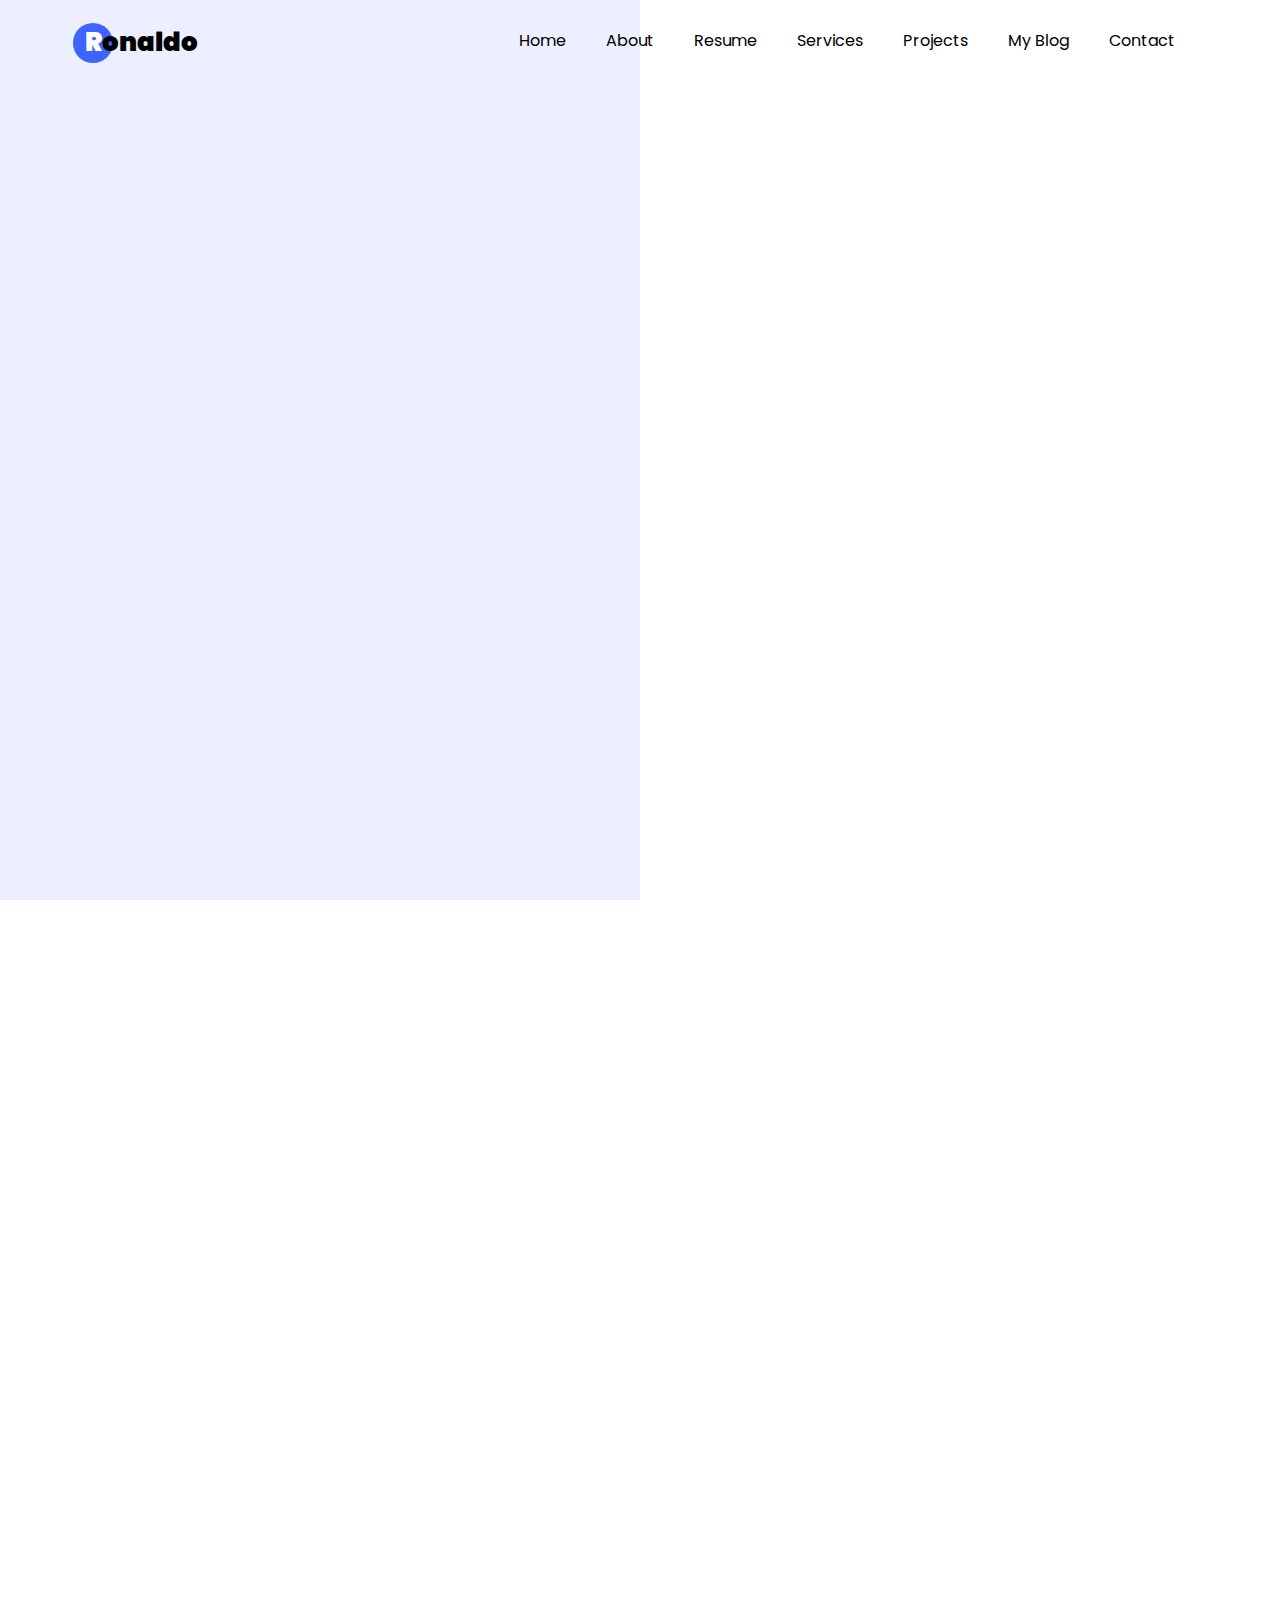
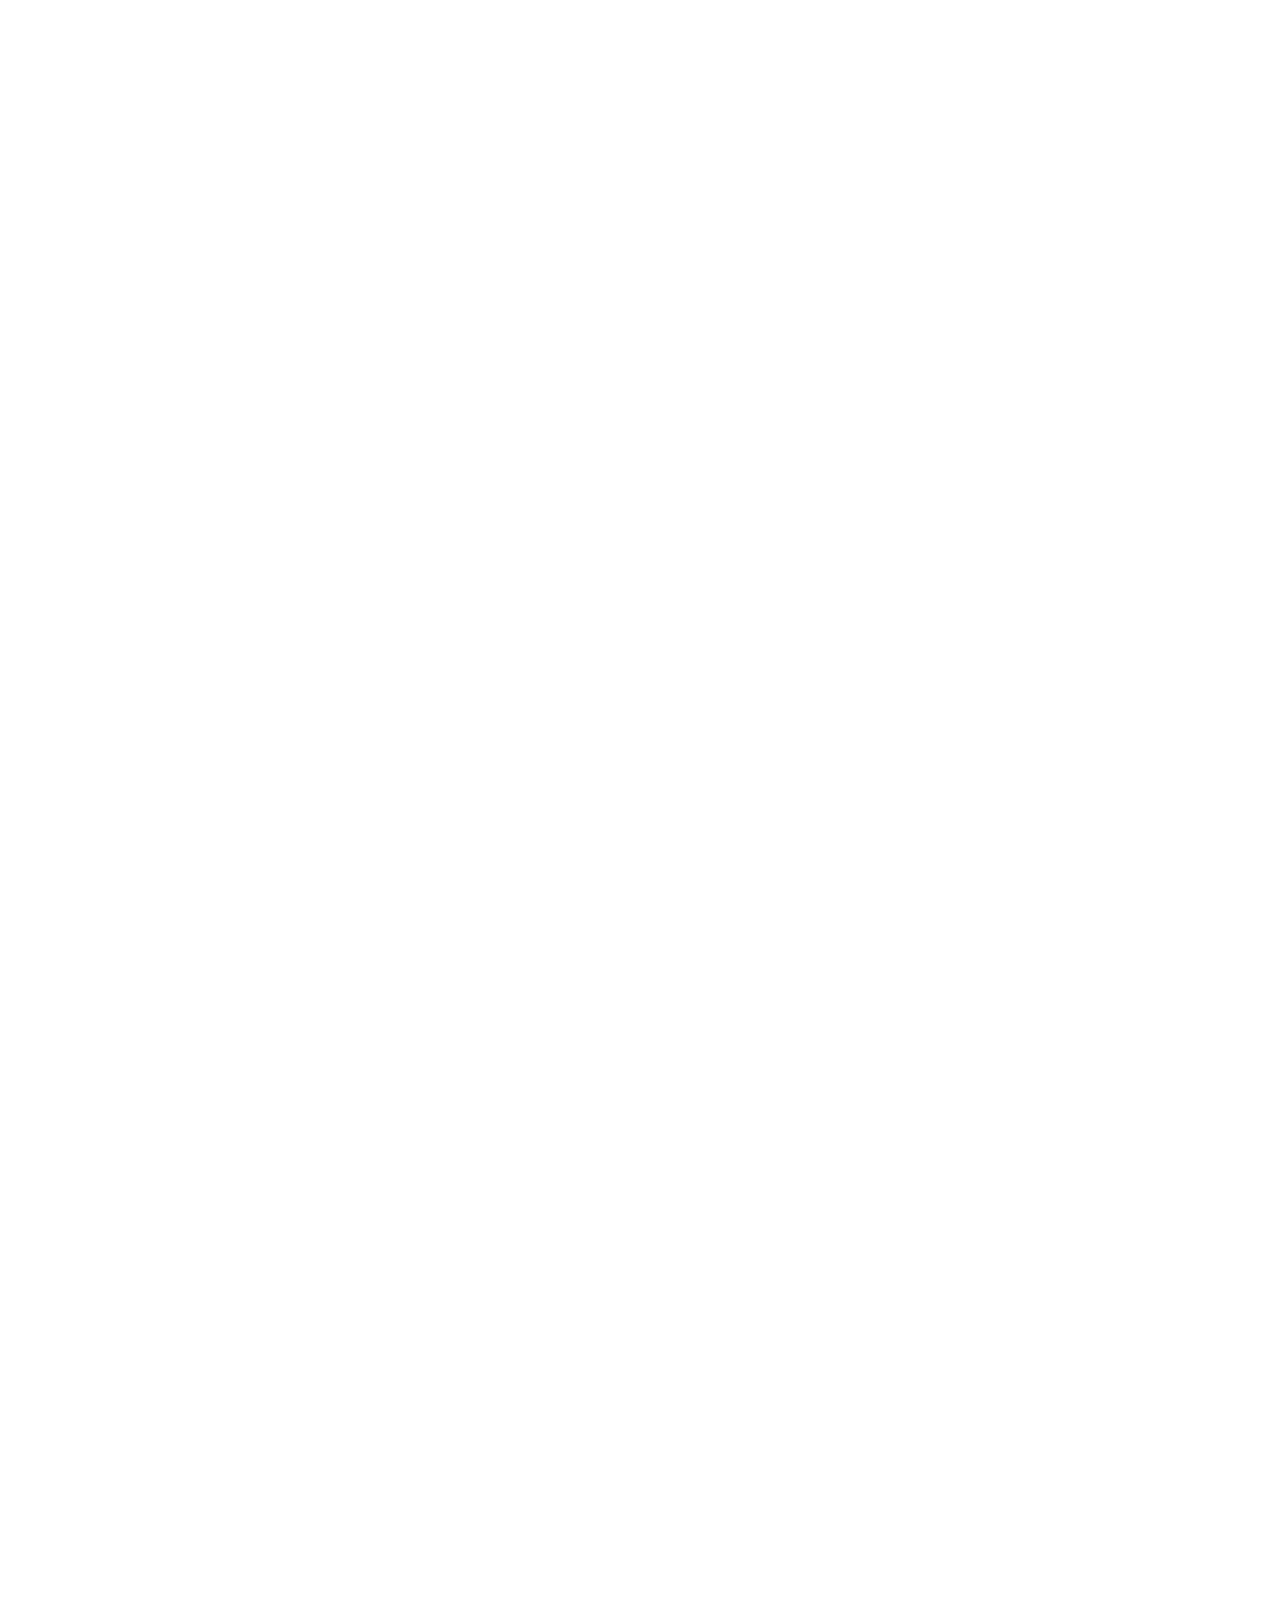
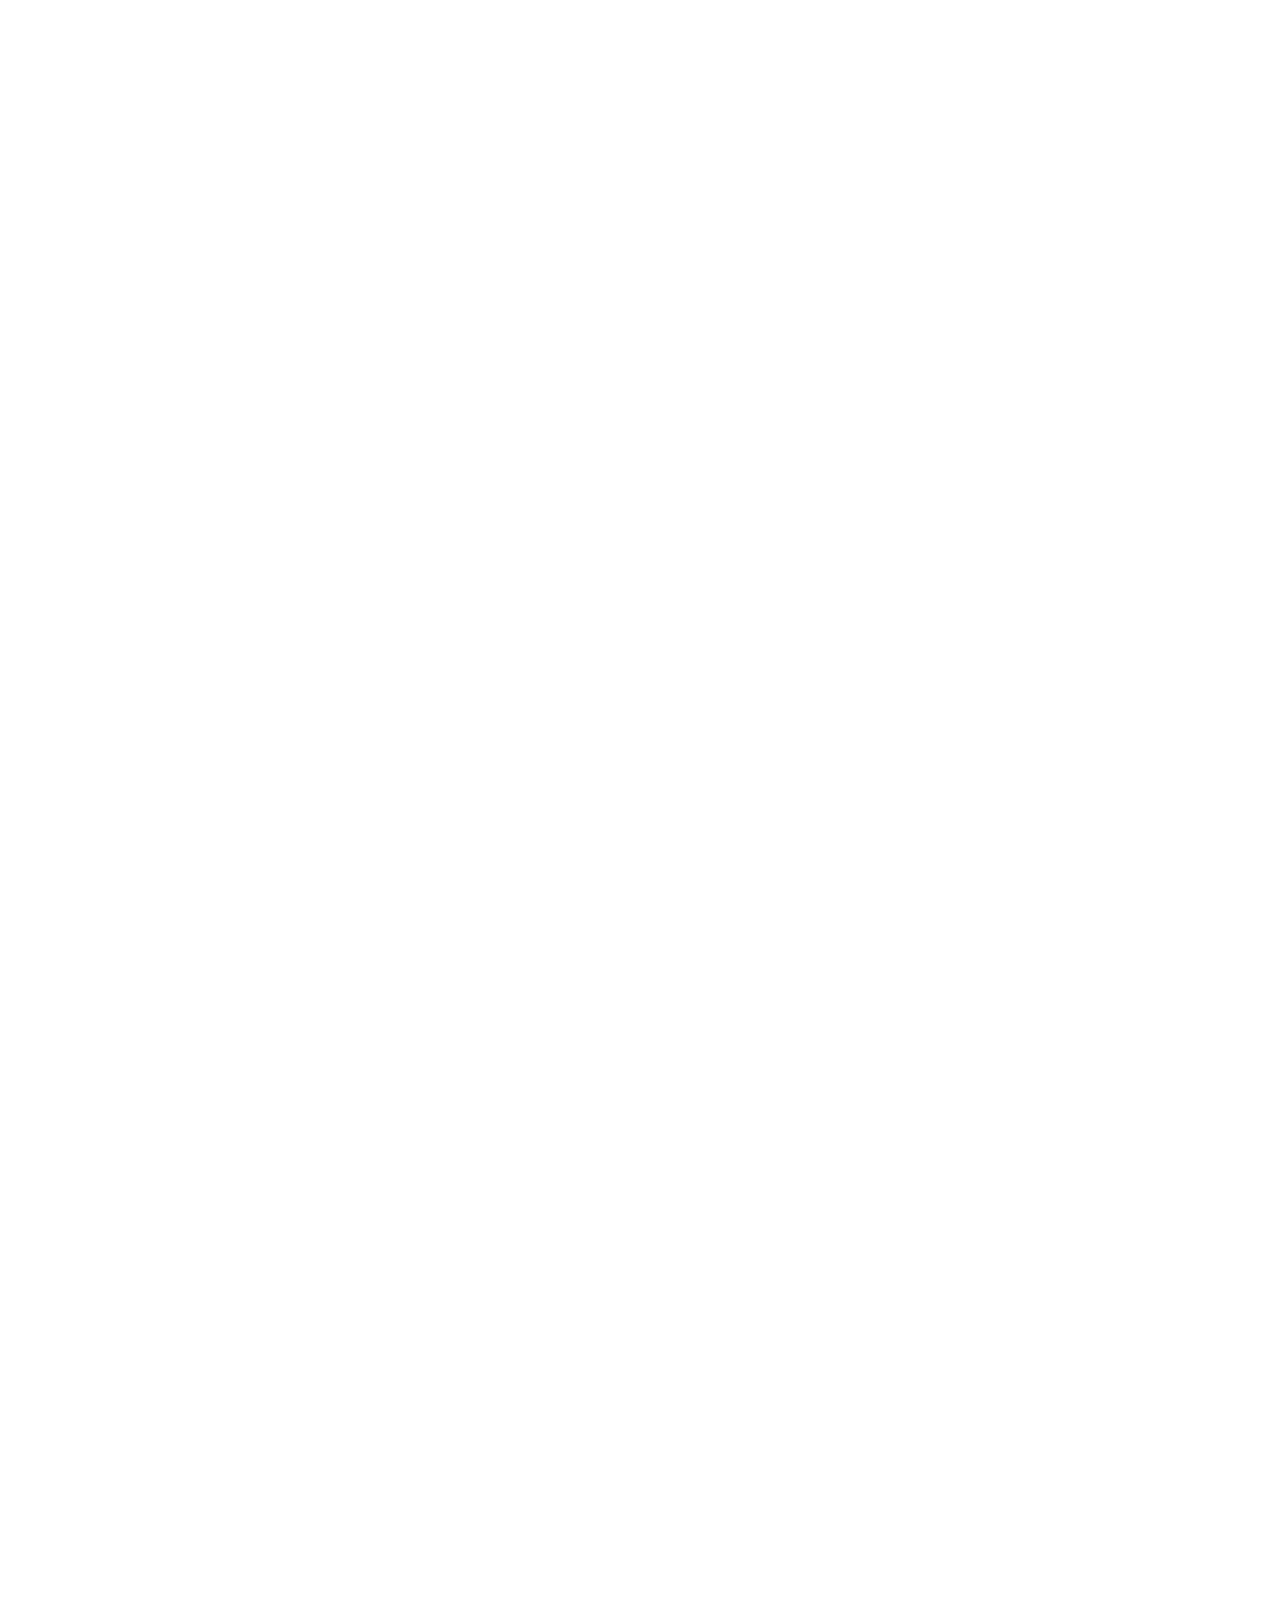
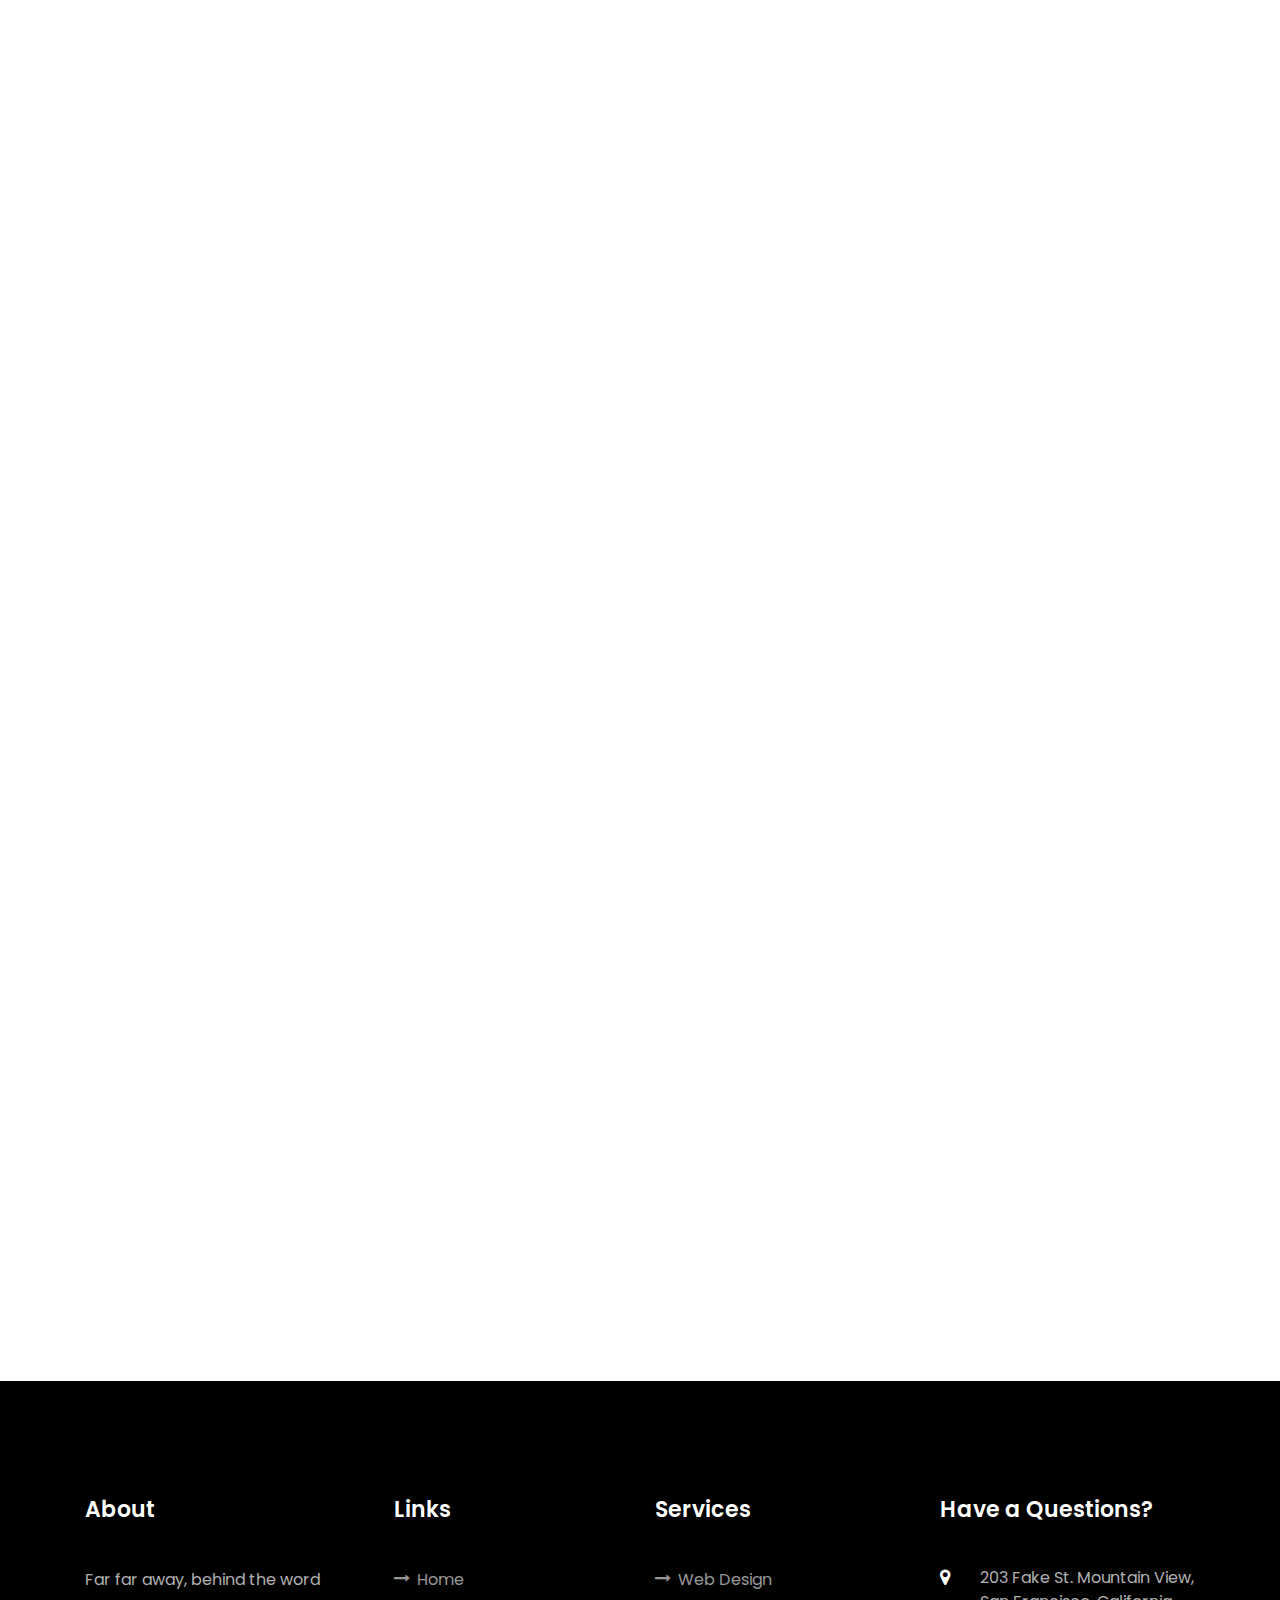
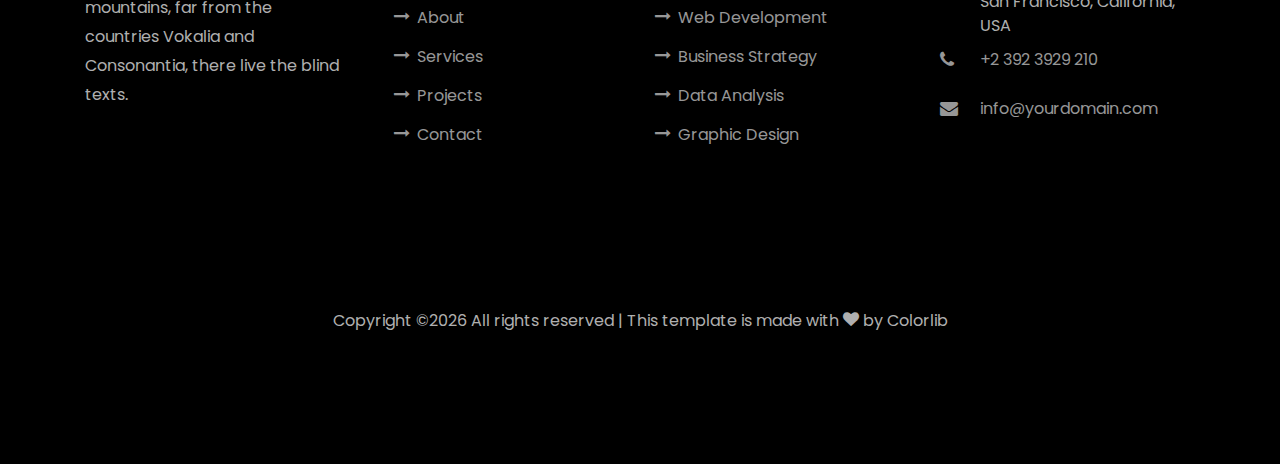
==== single.html @ 9a2e2f03 "Create : 템플릿 추가" ====
<!DOCTYPE html>
<html lang="en">
  <head>
    <title>Ronaldo - Free Bootstrap 4 Template by Colorlib</title>
    <meta charset="utf-8">
    <meta name="viewport" content="width=device-width, initial-scale=1, shrink-to-fit=no">
    
    <link href="https://fonts.googleapis.com/css?family=Poppins:100,200,300,400,500,600,700,800,900" rel="stylesheet">

    <link rel="stylesheet" href="css/open-iconic-bootstrap.min.css">
    <link rel="stylesheet" href="css/animate.css">
    
    <link rel="stylesheet" href="css/owl.carousel.min.css">
    <link rel="stylesheet" href="css/owl.theme.default.min.css">
    <link rel="stylesheet" href="css/magnific-popup.css">

    <link rel="stylesheet" href="css/aos.css">

    <link rel="stylesheet" href="css/ionicons.min.css">
    
    <link rel="stylesheet" href="css/flaticon.css">
    <link rel="stylesheet" href="css/icomoon.css">
    <link rel="stylesheet" href="css/style.css">
  </head>
  <body data-spy="scroll" data-target=".site-navbar-target" data-offset="300">
	  
	  
    <nav class="navbar navbar-expand-lg navbar-dark ftco_navbar ftco-navbar-light site-navbar-target" id="ftco-navbar">
	    <div class="container">
	      <a class="navbar-brand" href="index.html"><span>R</span>onaldo</a>
	      <button class="navbar-toggler js-fh5co-nav-toggle fh5co-nav-toggle" type="button" data-toggle="collapse" data-target="#ftco-nav" aria-controls="ftco-nav" aria-expanded="false" aria-label="Toggle navigation">
	        <span class="oi oi-menu"></span> Menu
	      </button>

	      <div class="collapse navbar-collapse" id="ftco-nav">
	        <ul class="navbar-nav nav ml-auto">
	          <li class="nav-item"><a href="index.html#home-section" class="nav-link"><span>Home</span></a></li>
	          <li class="nav-item"><a href="index.html#about-section" class="nav-link"><span>About</span></a></li>
	          <li class="nav-item"><a href="index.html#resume-section" class="nav-link"><span>Resume</span></a></li>
	          <li class="nav-item"><a href="index.html#services-section" class="nav-link"><span>Services</span></a></li>
	          <li class="nav-item"><a href="index.html#projects-section" class="nav-link"><span>Projects</span></a></li>
	          <li class="nav-item"><a href="index.html#blog-section" class="nav-link"><span>My Blog</span></a></li>
	          <li class="nav-item"><a href="index.html#contact-section" class="nav-link"><span>Contact</span></a></li>
	        </ul>
	      </div>
	    </div>
	  </nav>
	  <div class="hero-wrap js-fullheight">
      <div class="overlay"></div>
      <div class="container">
        <div class="row no-gutters slider-text js-fullheight justify-content-center align-items-center">
          <div class="col-lg-10 ftco-animate d-flex align-items-center">
          	<div class="text text-center">
          		<h1 class="mb-3 bread">Blog Single Post</h1>
	            <p class="breadcrumbs"><span class="mr-2"><a href="index.html">Home <i class="ion-ios-arrow-forward"></i></a></span> <span class="mr-2"><a href="blog.html">Blog <i class="ion-ios-arrow-forward"></i></a></span> <span>Blog Single <i class="ion-ios-arrow-forward"></i></span></p>
            </div>
          </div>
        </div>
      </div>
    </div>
		
		<section class="ftco-section">
      <div class="container">
        <div class="row">
          <div class="col-lg-8 ftco-animate">
            <h2 class="mb-3">It is a long established fact a reader be distracted</h2>
            <p>Lorem ipsum dolor sit amet, consectetur adipisicing elit. Reiciendis, eius mollitia suscipit, quisquam doloremque distinctio perferendis et doloribus unde architecto optio laboriosam porro adipisci sapiente officiis nemo accusamus ad praesentium? Esse minima nisi et. Dolore perferendis, enim praesentium omnis, iste doloremque quia officia optio deserunt molestiae voluptates soluta architecto tempora.</p>
            <p>
              <img src="images/image_3.jpg" alt="" class="img-fluid">
            </p>
            <p>Molestiae cupiditate inventore animi, maxime sapiente optio, illo est nemo veritatis repellat sunt doloribus nesciunt! Minima laborum magni reiciendis qui voluptate quisquam voluptatem soluta illo eum ullam incidunt rem assumenda eveniet eaque sequi deleniti tenetur dolore amet fugit perspiciatis ipsa, odit. Nesciunt dolor minima esse vero ut ea, repudiandae suscipit!</p>
            <h2 class="mb-3 mt-5">#2. Creative WordPress Themes</h2>
            <p>Temporibus ad error suscipit exercitationem hic molestiae totam obcaecati rerum, eius aut, in. Exercitationem atque quidem tempora maiores ex architecto voluptatum aut officia doloremque. Error dolore voluptas, omnis molestias odio dignissimos culpa ex earum nisi consequatur quos odit quasi repellat qui officiis reiciendis incidunt hic non? Debitis commodi aut, adipisci.</p>
            <p>
              <img src="images/image_4.jpg" alt="" class="img-fluid">
            </p>
            <p>Quisquam esse aliquam fuga distinctio, quidem delectus veritatis reiciendis. Nihil explicabo quod, est eos ipsum. Unde aut non tenetur tempore, nisi culpa voluptate maiores officiis quis vel ab consectetur suscipit veritatis nulla quos quia aspernatur perferendis, libero sint. Error, velit, porro. Deserunt minus, quibusdam iste enim veniam, modi rem maiores.</p>
            <p>Odit voluptatibus, eveniet vel nihil cum ullam dolores laborum, quo velit commodi rerum eum quidem pariatur! Quia fuga iste tenetur, ipsa vel nisi in dolorum consequatur, veritatis porro explicabo soluta commodi libero voluptatem similique id quidem? Blanditiis voluptates aperiam non magni. Reprehenderit nobis odit inventore, quia laboriosam harum excepturi ea.</p>
            <p>Adipisci vero culpa, eius nobis soluta. Dolore, maxime ullam ipsam quidem, dolor distinctio similique asperiores voluptas enim, exercitationem ratione aut adipisci modi quod quibusdam iusto, voluptates beatae iure nemo itaque laborum. Consequuntur et pariatur totam fuga eligendi vero dolorum provident. Voluptatibus, veritatis. Beatae numquam nam ab voluptatibus culpa, tenetur recusandae!</p>
            <p>Voluptas dolores dignissimos dolorum temporibus, autem aliquam ducimus at officia adipisci quasi nemo a perspiciatis provident magni laboriosam repudiandae iure iusto commodi debitis est blanditiis alias laborum sint dolore. Dolores, iure, reprehenderit. Error provident, pariatur cupiditate soluta doloremque aut ratione. Harum voluptates mollitia illo minus praesentium, rerum ipsa debitis, inventore?</p>
            <div class="tag-widget post-tag-container mb-5 mt-5">
              <div class="tagcloud">
                <a href="#" class="tag-cloud-link">Life</a>
                <a href="#" class="tag-cloud-link">Sport</a>
                <a href="#" class="tag-cloud-link">Tech</a>
                <a href="#" class="tag-cloud-link">Travel</a>
              </div>
            </div>
            
            <div class="about-author d-flex p-4 bg-light">
              <div class="bio mr-5">
                <img src="images/person_1.jpg" alt="Image placeholder" class="img-fluid mb-4">
              </div>
              <div class="desc">
                <h3>George Washington</h3>
                <p>Lorem ipsum dolor sit amet, consectetur adipisicing elit. Ducimus itaque, autem necessitatibus voluptate quod mollitia delectus aut, sunt placeat nam vero culpa sapiente consectetur similique, inventore eos fugit cupiditate numquam!</p>
              </div>
            </div>


            <div class="pt-5 mt-5">
              <h3 class="mb-5">6 Comments</h3>
              <ul class="comment-list">
                <li class="comment">
                  <div class="vcard bio">
                    <img src="images/person_1.jpg" alt="Image placeholder">
                  </div>
                  <div class="comment-body">
                    <h3>John Doe</h3>
                    <div class="meta">Sept. 12, 2019 at 2:21pm</div>
                    <p>Lorem ipsum dolor sit amet, consectetur adipisicing elit. Pariatur quidem laborum necessitatibus, ipsam impedit vitae autem, eum officia, fugiat saepe enim sapiente iste iure! Quam voluptas earum impedit necessitatibus, nihil?</p>
                    <p><a href="#" class="reply">Reply</a></p>
                  </div>
                </li>

                <li class="comment">
                  <div class="vcard bio">
                    <img src="images/person_1.jpg" alt="Image placeholder">
                  </div>
                  <div class="comment-body">
                    <h3>John Doe</h3>
                    <div class="meta">Sept. 12, 2019 at 2:21pm</div>
                    <p>Lorem ipsum dolor sit amet, consectetur adipisicing elit. Pariatur quidem laborum necessitatibus, ipsam impedit vitae autem, eum officia, fugiat saepe enim sapiente iste iure! Quam voluptas earum impedit necessitatibus, nihil?</p>
                    <p><a href="#" class="reply">Reply</a></p>
                  </div>

                  <ul class="children">
                    <li class="comment">
                      <div class="vcard bio">
                        <img src="images/person_1.jpg" alt="Image placeholder">
                      </div>
                      <div class="comment-body">
                        <h3>John Doe</h3>
                        <div class="meta">Sept. 12, 2019 at 2:21pm</div>
                        <p>Lorem ipsum dolor sit amet, consectetur adipisicing elit. Pariatur quidem laborum necessitatibus, ipsam impedit vitae autem, eum officia, fugiat saepe enim sapiente iste iure! Quam voluptas earum impedit necessitatibus, nihil?</p>
                        <p><a href="#" class="reply">Reply</a></p>
                      </div>


                      <ul class="children">
                        <li class="comment">
                          <div class="vcard bio">
                            <img src="images/person_1.jpg" alt="Image placeholder">
                          </div>
                          <div class="comment-body">
                            <h3>John Doe</h3>
                            <div class="meta">Sept. 12, 2019 at 2:21pm</div>
                            <p>Lorem ipsum dolor sit amet, consectetur adipisicing elit. Pariatur quidem laborum necessitatibus, ipsam impedit vitae autem, eum officia, fugiat saepe enim sapiente iste iure! Quam voluptas earum impedit necessitatibus, nihil?</p>
                            <p><a href="#" class="reply">Reply</a></p>
                          </div>

                            <ul class="children">
                              <li class="comment">
                                <div class="vcard bio">
                                  <img src="images/person_1.jpg" alt="Image placeholder">
                                </div>
                                <div class="comment-body">
                                  <h3>John Doe</h3>
                                  <div class="meta">Sept. 12, 2019 at 2:21pm</div>
                                  <p>Lorem ipsum dolor sit amet, consectetur adipisicing elit. Pariatur quidem laborum necessitatibus, ipsam impedit vitae autem, eum officia, fugiat saepe enim sapiente iste iure! Quam voluptas earum impedit necessitatibus, nihil?</p>
                                  <p><a href="#" class="reply">Reply</a></p>
                                </div>
                              </li>
                            </ul>
                        </li>
                      </ul>
                    </li>
                  </ul>
                </li>

                <li class="comment">
                  <div class="vcard bio">
                    <img src="images/person_1.jpg" alt="Image placeholder">
                  </div>
                  <div class="comment-body">
                    <h3>John Doe</h3>
                    <div class="meta">Sept. 12, 2019 at 2:21pm</div>
                    <p>Lorem ipsum dolor sit amet, consectetur adipisicing elit. Pariatur quidem laborum necessitatibus, ipsam impedit vitae autem, eum officia, fugiat saepe enim sapiente iste iure! Quam voluptas earum impedit necessitatibus, nihil?</p>
                    <p><a href="#" class="reply">Reply</a></p>
                  </div>
                </li>
              </ul>
              <!-- END comment-list -->
              
              <div class="comment-form-wrap pt-5">
                <h3 class="mb-5">Leave a comment</h3>
                <form action="#" class="p-5 bg-light">
                  <div class="form-group">
                    <label for="name">Name *</label>
                    <input type="text" class="form-control" id="name">
                  </div>
                  <div class="form-group">
                    <label for="email">Email *</label>
                    <input type="email" class="form-control" id="email">
                  </div>
                  <div class="form-group">
                    <label for="website">Website</label>
                    <input type="url" class="form-control" id="website">
                  </div>

                  <div class="form-group">
                    <label for="message">Message</label>
                    <textarea name="" id="message" cols="30" rows="10" class="form-control"></textarea>
                  </div>
                  <div class="form-group">
                    <input type="submit" value="Post Comment" class="btn py-3 px-4 btn-primary">
                  </div>

                </form>
              </div>
            </div>

          </div> <!-- .col-md-8 -->
          <div class="col-lg-4 sidebar ftco-animate">
            <div class="sidebar-box">
              <form action="#" class="search-form">
                <div class="form-group">
                  <span class="icon icon-search"></span>
                  <input type="text" class="form-control" placeholder="Search...">
                </div>
              </form>
            </div>
            <div class="sidebar-box ftco-animate">
            	<h3 class="heading-sidebar">Categories</h3>
              <ul class="categories">
                <li><a href="#">Interior Design <span>(12)</span></a></li>
                <li><a href="#">Exterior Design <span>(22)</span></a></li>
                <li><a href="#">Industrial Design <span>(37)</span></a></li>
                <li><a href="#">Landscape Design <span>(42)</span></a></li>
              </ul>
            </div>

            <div class="sidebar-box ftco-animate">
              <h3 class="heading-sidebar">Recent Blog</h3>
              <div class="block-21 mb-4 d-flex">
                <a class="blog-img mr-4" style="background-image: url(images/image_1.jpg);"></a>
                <div class="text">
                  <h3 class="heading"><a href="#">Why Lead Generation is Key for Business Growth</a></h3>
                  <div class="meta">
                    <div><a href="#"><span class="icon-calendar"></span> March 12, 2019</a></div>
                    <div><a href="#"><span class="icon-person"></span> Admin</a></div>
                    <div><a href="#"><span class="icon-chat"></span> 19</a></div>
                  </div>
                </div>
              </div>
              <div class="block-21 mb-4 d-flex">
                <a class="blog-img mr-4" style="background-image: url(images/image_2.jpg);"></a>
                <div class="text">
                  <h3 class="heading"><a href="#">Why Lead Generation is Key for Business Growth</a></h3>
                  <div class="meta">
                    <div><a href="#"><span class="icon-calendar"></span> March 12, 2019</a></div>
                    <div><a href="#"><span class="icon-person"></span> Admin</a></div>
                    <div><a href="#"><span class="icon-chat"></span> 19</a></div>
                  </div>
                </div>
              </div>
              <div class="block-21 mb-4 d-flex">
                <a class="blog-img mr-4" style="background-image: url(images/image_3.jpg);"></a>
                <div class="text">
                  <h3 class="heading"><a href="#">Why Lead Generation is Key for Business Growth</a></h3>
                  <div class="meta">
                    <div><a href="#"><span class="icon-calendar"></span> March 12, 2019</a></div>
                    <div><a href="#"><span class="icon-person"></span> Admin</a></div>
                    <div><a href="#"><span class="icon-chat"></span> 19</a></div>
                  </div>
                </div>
              </div>
            </div>

            <div class="sidebar-box ftco-animate">
              <h3 class="heading-sidebar">Tag Cloud</h3>
              <div class="tagcloud">
                <a href="#" class="tag-cloud-link">house</a>
                <a href="#" class="tag-cloud-link">office</a>
                <a href="#" class="tag-cloud-link">building</a>
                <a href="#" class="tag-cloud-link">land</a>
                <a href="#" class="tag-cloud-link">table</a>
                <a href="#" class="tag-cloud-link">interior</a>
                <a href="#" class="tag-cloud-link">exterior</a>
                <a href="#" class="tag-cloud-link">industrial</a>
              </div>
            </div>

            <div class="sidebar-box ftco-animate">
              <h3 class="heading-sidebar">Paragraph</h3>
              <p>Lorem ipsum dolor sit amet, consectetur adipisicing elit. Ducimus itaque, autem necessitatibus voluptate quod mollitia delectus aut, sunt placeat nam vero culpa sapiente consectetur similique, inventore eos fugit cupiditate numquam!</p>
            </div>
          </div>

        </div>
      </div>
    </section> <!-- .section -->

    <footer class="ftco-footer ftco-section">
      <div class="container">
        <div class="row mb-5">
          <div class="col-md">
            <div class="ftco-footer-widget mb-4">
              <h2 class="ftco-heading-2">About</h2>
              <p>Far far away, behind the word mountains, far from the countries Vokalia and Consonantia, there live the blind texts.</p>
              <ul class="ftco-footer-social list-unstyled float-md-left float-lft mt-5">
                <li class="ftco-animate"><a href="#"><span class="icon-twitter"></span></a></li>
                <li class="ftco-animate"><a href="#"><span class="icon-facebook"></span></a></li>
                <li class="ftco-animate"><a href="#"><span class="icon-instagram"></span></a></li>
              </ul>
            </div>
          </div>
          <div class="col-md">
            <div class="ftco-footer-widget mb-4 ml-md-4">
              <h2 class="ftco-heading-2">Links</h2>
              <ul class="list-unstyled">
                <li><a href="#"><span class="icon-long-arrow-right mr-2"></span>Home</a></li>
                <li><a href="#"><span class="icon-long-arrow-right mr-2"></span>About</a></li>
                <li><a href="#"><span class="icon-long-arrow-right mr-2"></span>Services</a></li>
                <li><a href="#"><span class="icon-long-arrow-right mr-2"></span>Projects</a></li>
                <li><a href="#"><span class="icon-long-arrow-right mr-2"></span>Contact</a></li>
              </ul>
            </div>
          </div>
          <div class="col-md">
             <div class="ftco-footer-widget mb-4">
              <h2 class="ftco-heading-2">Services</h2>
              <ul class="list-unstyled">
                <li><a href="#"><span class="icon-long-arrow-right mr-2"></span>Web Design</a></li>
                <li><a href="#"><span class="icon-long-arrow-right mr-2"></span>Web Development</a></li>
                <li><a href="#"><span class="icon-long-arrow-right mr-2"></span>Business Strategy</a></li>
                <li><a href="#"><span class="icon-long-arrow-right mr-2"></span>Data Analysis</a></li>
                <li><a href="#"><span class="icon-long-arrow-right mr-2"></span>Graphic Design</a></li>
              </ul>
            </div>
          </div>
          <div class="col-md">
            <div class="ftco-footer-widget mb-4">
            	<h2 class="ftco-heading-2">Have a Questions?</h2>
            	<div class="block-23 mb-3">
	              <ul>
	                <li><span class="icon icon-map-marker"></span><span class="text">203 Fake St. Mountain View, San Francisco, California, USA</span></li>
	                <li><a href="#"><span class="icon icon-phone"></span><span class="text">+2 392 3929 210</span></a></li>
	                <li><a href="#"><span class="icon icon-envelope"></span><span class="text">info@yourdomain.com</span></a></li>
	              </ul>
	            </div>
            </div>
          </div>
        </div>
        <div class="row">
          <div class="col-md-12 text-center">

            <p><!-- Link back to Colorlib can't be removed. Template is licensed under CC BY 3.0. -->
  Copyright &copy;<script>document.write(new Date().getFullYear());</script> All rights reserved | This template is made with <i class="icon-heart color-danger" aria-hidden="true"></i> by <a href="https://colorlib.com" target="_blank">Colorlib</a>
  <!-- Link back to Colorlib can't be removed. Template is licensed under CC BY 3.0. --></p>
          </div>
        </div>
      </div>
    </footer>
    
  

  <!-- loader -->
  <div id="ftco-loader" class="show fullscreen"><svg class="circular" width="48px" height="48px"><circle class="path-bg" cx="24" cy="24" r="22" fill="none" stroke-width="4" stroke="#eeeeee"/><circle class="path" cx="24" cy="24" r="22" fill="none" stroke-width="4" stroke-miterlimit="10" stroke="#F96D00"/></svg></div>


  <script src="js/jquery.min.js"></script>
  <script src="js/jquery-migrate-3.0.1.min.js"></script>
  <script src="js/popper.min.js"></script>
  <script src="js/bootstrap.min.js"></script>
  <script src="js/jquery.easing.1.3.js"></script>
  <script src="js/jquery.waypoints.min.js"></script>
  <script src="js/jquery.stellar.min.js"></script>
  <script src="js/owl.carousel.min.js"></script>
  <script src="js/jquery.magnific-popup.min.js"></script>
  <script src="js/aos.js"></script>
  <script src="js/jquery.animateNumber.min.js"></script>
  <script src="js/scrollax.min.js"></script>
  
  <script src="js/main.js"></script>
    
  </body>
</html>
---- css/flaticon.css ----
/*
  	Flaticon icon font: Flaticon
  	Creation date: 04/01/2019 13:45
  	*/


@font-face {
  font-family: "Flaticon";
  src: url("../fonts/flaticon/font/Flaticon.eot");
  src: url("../fonts/flaticon/font/Flaticon.eot?#iefix") format("embedded-opentype"),
       url("../fonts/flaticon/font/Flaticon.woff") format("woff"),
       url("../fonts/flaticon/font/Flaticon.ttf") format("truetype"),
       url("../fonts/flaticon/font/Flaticon.svg#Flaticon") format("svg");
  font-weight: normal;
  font-style: normal;
}

@media screen and (-webkit-min-device-pixel-ratio:0) {
  @font-face {
    font-family: "Flaticon";
    src: url("../fonts/flaticon/font/Flaticon.svg#Flaticon") format("svg");
  }
}

[class^="flaticon-"]:before, [class*=" flaticon-"]:before,
[class^="flaticon-"]:after, [class*=" flaticon-"]:after {   
  font-family: Flaticon;
  font-style: normal;
  font-weight: normal;
  font-variant: normal;
  text-transform: none;
  line-height: 1;

  /* Better Font Rendering =========== */
  -webkit-font-smoothing: antialiased;
  -moz-osx-font-smoothing: grayscale;
}

.flaticon-ideas:before { content: "\f100"; }
.flaticon-flasks:before { content: "\f101"; }
.flaticon-analysis:before { content: "\f102"; }
.flaticon-ux-design:before { content: "\f103"; }
.flaticon-web-design:before { content: "\f104"; }
.flaticon-idea:before { content: "\f105"; }
.flaticon-innovation:before { content: "\f106"; }
---- css/icomoon.css ----
@font-face {
  font-family: 'icomoon';
  src:  url('../fonts/icomoon/icomoon.eot?6tt51o');
  src:  url('../fonts/icomoon/icomoon.eot?6tt51o#iefix') format('embedded-opentype'),
    url('../fonts/icomoon/icomoon.ttf?6tt51o') format('truetype'),
    url('../fonts/icomoon/icomoon.woff?6tt51o') format('woff'),
    url('../fonts/icomoon/icomoon.svg?6tt51o#icomoon') format('svg');
  font-weight: normal;
  font-style: normal;
}

[class^="icon-"], [class*=" icon-"] {
  /* use !important to prevent issues with browser extensions that change fonts */
  font-family: 'icomoon' !important;
  speak: none;
  font-style: normal;
  font-weight: normal;
  font-variant: normal;
  text-transform: none;
  line-height: 1;

  /* Better Font Rendering =========== */
  -webkit-font-smoothing: antialiased;
  -moz-osx-font-smoothing: grayscale;
}

.icon-asterisk:before {
  content: "\f069";
}
.icon-plus:before {
  content: "\f067";
}
.icon-question:before {
  content: "\f128";
}
.icon-minus:before {
  content: "\f068";
}
.icon-glass:before {
  content: "\f000";
}
.icon-music:before {
  content: "\f001";
}
.icon-search:before {
  content: "\f002";
}
.icon-envelope-o:before {
  content: "\f003";
}
.icon-heart:before {
  content: "\f004";
}
.icon-star:before {
  content: "\f005";
}
.icon-star-o:before {
  content: "\f006";
}
.icon-user:before {
  content: "\f007";
}
.icon-film:before {
  content: "\f008";
}
.icon-th-large:before {
  content: "\f009";
}
.icon-th:before {
  content: "\f00a";
}
.icon-th-list:before {
  content: "\f00b";
}
.icon-check:before {
  content: "\f00c";
}
.icon-close:before {
  content: "\f00d";
}
.icon-remove:before {
  content: "\f00d";
}
.icon-times:before {
  content: "\f00d";
}
.icon-search-plus:before {
  content: "\f00e";
}
.icon-search-minus:before {
  content: "\f010";
}
.icon-power-off:before {
  content: "\f011";
}
.icon-signal:before {
  content: "\f012";
}
.icon-cog:before {
  content: "\f013";
}
.icon-gear:before {
  content: "\f013";
}
.icon-trash-o:before {
  content: "\f014";
}
.icon-home:before {
  content: "\f015";
}
.icon-file-o:before {
  content: "\f016";
}
.icon-clock-o:before {
  content: "\f017";
}
.icon-road:before {
  content: "\f018";
}
.icon-download:before {
  content: "\f019";
}
.icon-arrow-circle-o-down:before {
  content: "\f01a";
}
.icon-arrow-circle-o-up:before {
  content: "\f01b";
}
.icon-inbox:before {
  content: "\f01c";
}
.icon-play-circle-o:before {
  content: "\f01d";
}
.icon-repeat:before {
  content: "\f01e";
}
.icon-rotate-right:before {
  content: "\f01e";
}
.icon-refresh:before {
  content: "\f021";
}
.icon-list-alt:before {
  content: "\f022";
}
.icon-lock:before {
  content: "\f023";
}
.icon-flag:before {
  content: "\f024";
}
.icon-headphones:before {
  content: "\f025";
}
.icon-volume-off:before {
  content: "\f026";
}
.icon-volume-down:before {
  content: "\f027";
}
.icon-volume-up:before {
  content: "\f028";
}
.icon-qrcode:before {
  content: "\f029";
}
.icon-barcode:before {
  content: "\f02a";
}
.icon-tag:before {
  content: "\f02b";
}
.icon-tags:before {
  content: "\f02c";
}
.icon-book:before {
  content: "\f02d";
}
.icon-bookmark:before {
  content: "\f02e";
}
.icon-print:before {
  content: "\f02f";
}
.icon-camera:before {
  content: "\f030";
}
.icon-font:before {
  content: "\f031";
}
.icon-bold:before {
  content: "\f032";
}
.icon-italic:before {
  content: "\f033";
}
.icon-text-height:before {
  content: "\f034";
}
.icon-text-width:before {
  content: "\f035";
}
.icon-align-left:before {
  content: "\f036";
}
.icon-align-center:before {
  content: "\f037";
}
.icon-align-right:before {
  content: "\f038";
}
.icon-align-justify:before {
  content: "\f039";
}
.icon-list:before {
  content: "\f03a";
}
.icon-dedent:before {
  content: "\f03b";
}
.icon-outdent:before {
  content: "\f03b";
}
.icon-indent:before {
  content: "\f03c";
}
.icon-video-camera:before {
  content: "\f03d";
}
.icon-image:before {
  content: "\f03e";
}
.icon-photo:before {
  content: "\f03e";
}
.icon-picture-o:before {
  content: "\f03e";
}
.icon-pencil:before {
  content: "\f040";
}
.icon-map-marker:before {
  content: "\f041";
}
.icon-adjust:before {
  content: "\f042";
}
.icon-tint:before {
  content: "\f043";
}
.icon-edit:before {
  content: "\f044";
}
.icon-pencil-square-o:before {
  content: "\f044";
}
.icon-share-square-o:before {
  content: "\f045";
}
.icon-check-square-o:before {
  content: "\f046";
}
.icon-arrows:before {
  content: "\f047";
}
.icon-step-backward:before {
  content: "\f048";
}
.icon-fast-backward:before {
  content: "\f049";
}
.icon-backward:before {
  content: "\f04a";
}
.icon-play:before {
  content: "\f04b";
}
.icon-pause:before {
  content: "\f04c";
}
.icon-stop:before {
  content: "\f04d";
}
.icon-forward:before {
  content: "\f04e";
}
.icon-fast-forward:before {
  content: "\f050";
}
.icon-step-forward:before {
  content: "\f051";
}
.icon-eject:before {
  content: "\f052";
}
.icon-chevron-left:before {
  content: "\f053";
}
.icon-chevron-right:before {
  content: "\f054";
}
.icon-plus-circle:before {
  content: "\f055";
}
.icon-minus-circle:before {
  content: "\f056";
}
.icon-times-circle:before {
  content: "\f057";
}
.icon-check-circle:before {
  content: "\f058";
}
.icon-question-circle:before {
  content: "\f059";
}
.icon-info-circle:before {
  content: "\f05a";
}
.icon-crosshairs:before {
  content: "\f05b";
}
.icon-times-circle-o:before {
  content: "\f05c";
}
.icon-check-circle-o:before {
  content: "\f05d";
}
.icon-ban:before {
  content: "\f05e";
}
.icon-arrow-left:before {
  content: "\f060";
}
.icon-arrow-right:before {
  content: "\f061";
}
.icon-arrow-up:before {
  content: "\f062";
}
.icon-arrow-down:before {
  content: "\f063";
}
.icon-mail-forward:before {
  content: "\f064";
}
.icon-share:before {
  content: "\f064";
}
.icon-expand:before {
  content: "\f065";
}
.icon-compress:before {
  content: "\f066";
}
.icon-exclamation-circle:before {
  content: "\f06a";
}
.icon-gift:before {
  content: "\f06b";
}
.icon-leaf:before {
  content: "\f06c";
}
.icon-fire:before {
  content: "\f06d";
}
.icon-eye:before {
  content: "\f06e";
}
.icon-eye-slash:before {
  content: "\f070";
}
.icon-exclamation-triangle:before {
  content: "\f071";
}
.icon-warning:before {
  content: "\f071";
}
.icon-plane:before {
  content: "\f072";
}
.icon-calendar:before {
  content: "\f073";
}
.icon-random:before {
  content: "\f074";
}
.icon-comment:before {
  content: "\f075";
}
.icon-magnet:before {
  content: "\f076";
}
.icon-chevron-up:before {
  content: "\f077";
}
.icon-chevron-down:before {
  content: "\f078";
}
.icon-retweet:before {
  content: "\f079";
}
.icon-shopping-cart:before {
  content: "\f07a";
}
.icon-folder:before {
  content: "\f07b";
}
.icon-folder-open:before {
  content: "\f07c";
}
.icon-arrows-v:before {
  content: "\f07d";
}
.icon-arrows-h:before {
  content: "\f07e";
}
.icon-bar-chart:before {
  content: "\f080";
}
.icon-bar-chart-o:before {
  content: "\f080";
}
.icon-twitter-square:before {
  content: "\f081";
}
.icon-facebook-square:before {
  content: "\f082";
}
.icon-camera-retro:before {
  content: "\f083";
}
.icon-key:before {
  content: "\f084";
}
.icon-cogs:before {
  content: "\f085";
}
.icon-gears:before {
  content: "\f085";
}
.icon-comments:before {
  content: "\f086";
}
.icon-thumbs-o-up:before {
  content: "\f087";
}
.icon-thumbs-o-down:before {
  content: "\f088";
}
.icon-star-half:before {
  content: "\f089";
}
.icon-heart-o:before {
  content: "\f08a";
}
.icon-sign-out:before {
  content: "\f08b";
}
.icon-linkedin-square:before {
  content: "\f08c";
}
.icon-thumb-tack:before {
  content: "\f08d";
}
.icon-external-link:before {
  content: "\f08e";
}
.icon-sign-in:before {
  content: "\f090";
}
.icon-trophy:before {
  content: "\f091";
}
.icon-github-square:before {
  content: "\f092";
}
.icon-upload:before {
  content: "\f093";
}
.icon-lemon-o:before {
  content: "\f094";
}
.icon-phone:before {
  content: "\f095";
}
.icon-square-o:before {
  content: "\f096";
}
.icon-bookmark-o:before {
  content: "\f097";
}
.icon-phone-square:before {
  content: "\f098";
}
.icon-twitter:before {
  content: "\f099";
}
.icon-facebook:before {
  content: "\f09a";
}
.icon-facebook-f:before {
  content: "\f09a";
}
.icon-github:before {
  content: "\f09b";
}
.icon-unlock:before {
  content: "\f09c";
}
.icon-credit-card:before {
  content: "\f09d";
}
.icon-feed:before {
  content: "\f09e";
}
.icon-rss:before {
  content: "\f09e";
}
.icon-hdd-o:before {
  content: "\f0a0";
}
.icon-bullhorn:before {
  content: "\f0a1";
}
.icon-bell-o:before {
  content: "\f0a2";
}
.icon-certificate:before {
  content: "\f0a3";
}
.icon-hand-o-right:before {
  content: "\f0a4";
}
.icon-hand-o-left:before {
  content: "\f0a5";
}
.icon-hand-o-up:before {
  content: "\f0a6";
}
.icon-hand-o-down:before {
  content: "\f0a7";
}
.icon-arrow-circle-left:before {
  content: "\f0a8";
}
.icon-arrow-circle-right:before {
  content: "\f0a9";
}
.icon-arrow-circle-up:before {
  content: "\f0aa";
}
.icon-arrow-circle-down:before {
  content: "\f0ab";
}
.icon-globe:before {
  content: "\f0ac";
}
.icon-wrench:before {
  content: "\f0ad";
}
.icon-tasks:before {
  content: "\f0ae";
}
.icon-filter:before {
  content: "\f0b0";
}
.icon-briefcase:before {
  content: "\f0b1";
}
.icon-arrows-alt:before {
  content: "\f0b2";
}
.icon-group:before {
  content: "\f0c0";
}
.icon-users:before {
  content: "\f0c0";
}
.icon-chain:before {
  content: "\f0c1";
}
.icon-link:before {
  content: "\f0c1";
}
.icon-cloud:before {
  content: "\f0c2";
}
.icon-flask:before {
  content: "\f0c3";
}
.icon-cut:before {
  content: "\f0c4";
}
.icon-scissors:before {
  content: "\f0c4";
}
.icon-copy:before {
  content: "\f0c5";
}
.icon-files-o:before {
  content: "\f0c5";
}
.icon-paperclip:before {
  content: "\f0c6";
}
.icon-floppy-o:before {
  content: "\f0c7";
}
.icon-save:before {
  content: "\f0c7";
}
.icon-square:before {
  content: "\f0c8";
}
.icon-bars:before {
  content: "\f0c9";
}
.icon-navicon:before {
  content: "\f0c9";
}
.icon-reorder:before {
  content: "\f0c9";
}
.icon-list-ul:before {
  content: "\f0ca";
}
.icon-list-ol:before {
  content: "\f0cb";
}
.icon-strikethrough:before {
  content: "\f0cc";
}
.icon-underline:before {
  content: "\f0cd";
}
.icon-table:before {
  content: "\f0ce";
}
.icon-magic:before {
  content: "\f0d0";
}
.icon-truck:before {
  content: "\f0d1";
}
.icon-pinterest:before {
  content: "\f0d2";
}
.icon-pinterest-square:before {
  content: "\f0d3";
}
.icon-google-plus-square:before {
  content: "\f0d4";
}
.icon-google-plus:before {
  content: "\f0d5";
}
.icon-money:before {
  content: "\f0d6";
}
.icon-caret-down:before {
  content: "\f0d7";
}
.icon-caret-up:before {
  content: "\f0d8";
}
.icon-caret-left:before {
  content: "\f0d9";
}
.icon-caret-right:before {
  content: "\f0da";
}
.icon-columns:before {
  content: "\f0db";
}
.icon-sort:before {
  content: "\f0dc";
}
.icon-unsorted:before {
  content: "\f0dc";
}
.icon-sort-desc:before {
  content: "\f0dd";
}
.icon-sort-down:before {
  content: "\f0dd";
}
.icon-sort-asc:before {
  content: "\f0de";
}
.icon-sort-up:before {
  content: "\f0de";
}
.icon-envelope:before {
  content: "\f0e0";
}
.icon-linkedin:before {
  content: "\f0e1";
}
.icon-rotate-left:before {
  content: "\f0e2";
}
.icon-undo:before {
  content: "\f0e2";
}
.icon-gavel:before {
  content: "\f0e3";
}
.icon-legal:before {
  content: "\f0e3";
}
.icon-dashboard:before {
  content: "\f0e4";
}
.icon-tachometer:before {
  content: "\f0e4";
}
.icon-comment-o:before {
  content: "\f0e5";
}
.icon-comments-o:before {
  content: "\f0e6";
}
.icon-bolt:before {
  content: "\f0e7";
}
.icon-flash:before {
  content: "\f0e7";
}
.icon-sitemap:before {
  content: "\f0e8";
}
.icon-umbrella:before {
  content: "\f0e9";
}
.icon-clipboard:before {
  content: "\f0ea";
}
.icon-paste:before {
  content: "\f0ea";
}
.icon-lightbulb-o:before {
  content: "\f0eb";
}
.icon-exchange:before {
  content: "\f0ec";
}
.icon-cloud-download:before {
  content: "\f0ed";
}
.icon-cloud-upload:before {
  content: "\f0ee";
}
.icon-user-md:before {
  content: "\f0f0";
}
.icon-stethoscope:before {
  content: "\f0f1";
}
.icon-suitcase:before {
  content: "\f0f2";
}
.icon-bell:before {
  content: "\f0f3";
}
.icon-coffee:before {
  content: "\f0f4";
}
.icon-cutlery:before {
  content: "\f0f5";
}
.icon-file-text-o:before {
  content: "\f0f6";
}
.icon-building-o:before {
  content: "\f0f7";
}
.icon-hospital-o:before {
  content: "\f0f8";
}
.icon-ambulance:before {
  content: "\f0f9";
}
.icon-medkit:before {
  content: "\f0fa";
}
.icon-fighter-jet:before {
  content: "\f0fb";
}
.icon-beer:before {
  content: "\f0fc";
}
.icon-h-square:before {
  content: "\f0fd";
}
.icon-plus-square:before {
  content: "\f0fe";
}
.icon-angle-double-left:before {
  content: "\f100";
}
.icon-angle-double-right:before {
  content: "\f101";
}
.icon-angle-double-up:before {
  content: "\f102";
}
.icon-angle-double-down:before {
  content: "\f103";
}
.icon-angle-left:before {
  content: "\f104";
}
.icon-angle-right:before {
  content: "\f105";
}
.icon-angle-up:before {
  content: "\f106";
}
.icon-angle-down:before {
  content: "\f107";
}
.icon-desktop:before {
  content: "\f108";
}
.icon-laptop:before {
  content: "\f109";
}
.icon-tablet:before {
  content: "\f10a";
}
.icon-mobile:before {
  content: "\f10b";
}
.icon-mobile-phone:before {
  content: "\f10b";
}
.icon-circle-o:before {
  content: "\f10c";
}
.icon-quote-left:before {
  content: "\f10d";
}
.icon-quote-right:before {
  content: "\f10e";
}
.icon-spinner:before {
  content: "\f110";
}
.icon-circle:before {
  content: "\f111";
}
.icon-mail-reply:before {
  content: "\f112";
}
.icon-reply:before {
  content: "\f112";
}
.icon-github-alt:before {
  content: "\f113";
}
.icon-folder-o:before {
  content: "\f114";
}
.icon-folder-open-o:before {
  content: "\f115";
}
.icon-smile-o:before {
  content: "\f118";
}
.icon-frown-o:before {
  content: "\f119";
}
.icon-meh-o:before {
  content: "\f11a";
}
.icon-gamepad:before {
  content: "\f11b";
}
.icon-keyboard-o:before {
  content: "\f11c";
}
.icon-flag-o:before {
  content: "\f11d";
}
.icon-flag-checkered:before {
  content: "\f11e";
}
.icon-terminal:before {
  content: "\f120";
}
.icon-code:before {
  content: "\f121";
}
.icon-mail-reply-all:before {
  content: "\f122";
}
.icon-reply-all:before {
  content: "\f122";
}
.icon-star-half-empty:before {
  content: "\f123";
}
.icon-star-half-full:before {
  content: "\f123";
}
.icon-star-half-o:before {
  content: "\f123";
}
.icon-location-arrow:before {
  content: "\f124";
}
.icon-crop:before {
  content: "\f125";
}
.icon-code-fork:before {
  content: "\f126";
}
.icon-chain-broken:before {
  content: "\f127";
}
.icon-unlink:before {
  content: "\f127";
}
.icon-info:before {
  content: "\f129";
}
.icon-exclamation:before {
  content: "\f12a";
}
.icon-superscript:before {
  content: "\f12b";
}
.icon-subscript:before {
  content: "\f12c";
}
.icon-eraser:before {
  content: "\f12d";
}
.icon-puzzle-piece:before {
  content: "\f12e";
}
.icon-microphone:before {
  content: "\f130";
}
.icon-microphone-slash:before {
  content: "\f131";
}
.icon-shield:before {
  content: "\f132";
}
.icon-calendar-o:before {
  content: "\f133";
}
.icon-fire-extinguisher:before {
  content: "\f134";
}
.icon-rocket:before {
  content: "\f135";
}
.icon-maxcdn:before {
  content: "\f136";
}
.icon-chevron-circle-left:before {
  content: "\f137";
}
.icon-chevron-circle-right:before {
  content: "\f138";
}
.icon-chevron-circle-up:before {
  content: "\f139";
}
.icon-chevron-circle-down:before {
  content: "\f13a";
}
.icon-html5:before {
  content: "\f13b";
}
.icon-css3:before {
  content: "\f13c";
}
.icon-anchor:before {
  content: "\f13d";
}
.icon-unlock-alt:before {
  content: "\f13e";
}
.icon-bullseye:before {
  content: "\f140";
}
.icon-ellipsis-h:before {
  content: "\f141";
}
.icon-ellipsis-v:before {
  content: "\f142";
}
.icon-rss-square:before {
  content: "\f143";
}
.icon-play-circle:before {
  content: "\f144";
}
.icon-ticket:before {
  content: "\f145";
}
.icon-minus-square:before {
  content: "\f146";
}
.icon-minus-square-o:before {
  content: "\f147";
}
.icon-level-up:before {
  content: "\f148";
}
.icon-level-down:before {
  content: "\f149";
}
.icon-check-square:before {
  content: "\f14a";
}
.icon-pencil-square:before {
  content: "\f14b";
}
.icon-external-link-square:before {
  content: "\f14c";
}
.icon-share-square:before {
  content: "\f14d";
}
.icon-compass:before {
  content: "\f14e";
}
.icon-caret-square-o-down:before {
  content: "\f150";
}
.icon-toggle-down:before {
  content: "\f150";
}
.icon-caret-square-o-up:before {
  content: "\f151";
}
.icon-toggle-up:before {
  content: "\f151";
}
.icon-caret-square-o-right:before {
  content: "\f152";
}
.icon-toggle-right:before {
  content: "\f152";
}
.icon-eur:before {
  content: "\f153";
}
.icon-euro:before {
  content: "\f153";
}
.icon-gbp:before {
  content: "\f154";
}
.icon-dollar:before {
  content: "\f155";
}
.icon-usd:before {
  content: "\f155";
}
.icon-inr:before {
  content: "\f156";
}
.icon-rupee:before {
  content: "\f156";
}
.icon-cny:before {
  content: "\f157";
}
.icon-jpy:before {
  content: "\f157";
}
.icon-rmb:before {
  content: "\f157";
}
.icon-yen:before {
  content: "\f157";
}
.icon-rouble:before {
  content: "\f158";
}
.icon-rub:before {
  content: "\f158";
}
.icon-ruble:before {
  content: "\f158";
}
.icon-krw:before {
  content: "\f159";
}
.icon-won:before {
  content: "\f159";
}
.icon-bitcoin:before {
  content: "\f15a";
}
.icon-btc:before {
  content: "\f15a";
}
.icon-file:before {
  content: "\f15b";
}
.icon-file-text:before {
  content: "\f15c";
}
.icon-sort-alpha-asc:before {
  content: "\f15d";
}
.icon-sort-alpha-desc:before {
  content: "\f15e";
}
.icon-sort-amount-asc:before {
  content: "\f160";
}
.icon-sort-amount-desc:before {
  content: "\f161";
}
.icon-sort-numeric-asc:before {
  content: "\f162";
}
.icon-sort-numeric-desc:before {
  content: "\f163";
}
.icon-thumbs-up:before {
  content: "\f164";
}
.icon-thumbs-down:before {
  content: "\f165";
}
.icon-youtube-square:before {
  content: "\f166";
}
.icon-youtube:before {
  content: "\f167";
}
.icon-xing:before {
  content: "\f168";
}
.icon-xing-square:before {
  content: "\f169";
}
.icon-youtube-play:before {
  content: "\f16a";
}
.icon-dropbox:before {
  content: "\f16b";
}
.icon-stack-overflow:before {
  content: "\f16c";
}
.icon-instagram:before {
  content: "\f16d";
}
.icon-flickr:before {
  content: "\f16e";
}
.icon-adn:before {
  content: "\f170";
}
.icon-bitbucket:before {
  content: "\f171";
}
.icon-bitbucket-square:before {
  content: "\f172";
}
.icon-tumblr:before {
  content: "\f173";
}
.icon-tumblr-square:before {
  content: "\f174";
}
.icon-long-arrow-down:before {
  content: "\f175";
}
.icon-long-arrow-up:before {
  content: "\f176";
}
.icon-long-arrow-left:before {
  content: "\f177";
}
.icon-long-arrow-right:before {
  content: "\f178";
}
.icon-apple:before {
  content: "\f179";
}
.icon-windows:before {
  content: "\f17a";
}
.icon-android:before {
  content: "\f17b";
}
.icon-linux:before {
  content: "\f17c";
}
.icon-dribbble:before {
  content: "\f17d";
}
.icon-skype:before {
  content: "\f17e";
}
.icon-foursquare:before {
  content: "\f180";
}
.icon-trello:before {
  content: "\f181";
}
.icon-female:before {
  content: "\f182";
}
.icon-male:before {
  content: "\f183";
}
.icon-gittip:before {
  content: "\f184";
}
.icon-gratipay:before {
  content: "\f184";
}
.icon-sun-o:before {
  content: "\f185";
}
.icon-moon-o:before {
  content: "\f186";
}
.icon-archive:before {
  content: "\f187";
}
.icon-bug:before {
  content: "\f188";
}
.icon-vk:before {
  content: "\f189";
}
.icon-weibo:before {
  content: "\f18a";
}
.icon-renren:before {
  content: "\f18b";
}
.icon-pagelines:before {
  content: "\f18c";
}
.icon-stack-exchange:before {
  content: "\f18d";
}
.icon-arrow-circle-o-right:before {
  content: "\f18e";
}
.icon-arrow-circle-o-left:before {
  content: "\f190";
}
.icon-caret-square-o-left:before {
  content: "\f191";
}
.icon-toggle-left:before {
  content: "\f191";
}
.icon-dot-circle-o:before {
  content: "\f192";
}
.icon-wheelchair:before {
  content: "\f193";
}
.icon-vimeo-square:before {
  content: "\f194";
}
.icon-try:before {
  content: "\f195";
}
.icon-turkish-lira:before {
  content: "\f195";
}
.icon-plus-square-o:before {
  content: "\f196";
}
.icon-space-shuttle:before {
  content: "\f197";
}
.icon-slack:before {
  content: "\f198";
}
.icon-envelope-square:before {
  content: "\f199";
}
.icon-wordpress:before {
  content: "\f19a";
}
.icon-openid:before {
  content: "\f19b";
}
.icon-bank:before {
  content: "\f19c";
}
.icon-institution:before {
  content: "\f19c";
}
.icon-university:before {
  content: "\f19c";
}
.icon-graduation-cap:before {
  content: "\f19d";
}
.icon-mortar-board:before {
  content: "\f19d";
}
.icon-yahoo:before {
  content: "\f19e";
}
.icon-google:before {
  content: "\f1a0";
}
.icon-reddit:before {
  content: "\f1a1";
}
.icon-reddit-square:before {
  content: "\f1a2";
}
.icon-stumbleupon-circle:before {
  content: "\f1a3";
}
.icon-stumbleupon:before {
  content: "\f1a4";
}
.icon-delicious:before {
  content: "\f1a5";
}
.icon-digg:before {
  content: "\f1a6";
}
.icon-pied-piper-pp:before {
  content: "\f1a7";
}
.icon-pied-piper-alt:before {
  content: "\f1a8";
}
.icon-drupal:before {
  content: "\f1a9";
}
.icon-joomla:before {
  content: "\f1aa";
}
.icon-language:before {
  content: "\f1ab";
}
.icon-fax:before {
  content: "\f1ac";
}
.icon-building:before {
  content: "\f1ad";
}
.icon-child:before {
  content: "\f1ae";
}
.icon-paw:before {
  content: "\f1b0";
}
.icon-spoon:before {
  content: "\f1b1";
}
.icon-cube:before {
  content: "\f1b2";
}
.icon-cubes:before {
  content: "\f1b3";
}
.icon-behance:before {
  content: "\f1b4";
}
.icon-behance-square:before {
  content: "\f1b5";
}
.icon-steam:before {
  content: "\f1b6";
}
.icon-steam-square:before {
  content: "\f1b7";
}
.icon-recycle:before {
  content: "\f1b8";
}
.icon-automobile:before {
  content: "\f1b9";
}
.icon-car:before {
  content: "\f1b9";
}
.icon-cab:before {
  content: "\f1ba";
}
.icon-taxi:before {
  content: "\f1ba";
}
.icon-tree:before {
  content: "\f1bb";
}
.icon-spotify:before {
  content: "\f1bc";
}
.icon-deviantart:before {
  content: "\f1bd";
}
.icon-soundcloud:before {
  content: "\f1be";
}
.icon-database:before {
  content: "\f1c0";
}
.icon-file-pdf-o:before {
  content: "\f1c1";
}
.icon-file-word-o:before {
  content: "\f1c2";
}
.icon-file-excel-o:before {
  content: "\f1c3";
}
.icon-file-powerpoint-o:before {
  content: "\f1c4";
}
.icon-file-image-o:before {
  content: "\f1c5";
}
.icon-file-photo-o:before {
  content: "\f1c5";
}
.icon-file-picture-o:before {
  content: "\f1c5";
}
.icon-file-archive-o:before {
  content: "\f1c6";
}
.icon-file-zip-o:before {
  content: "\f1c6";
}
.icon-file-audio-o:before {
  content: "\f1c7";
}
.icon-file-sound-o:before {
  content: "\f1c7";
}
.icon-file-movie-o:before {
  content: "\f1c8";
}
.icon-file-video-o:before {
  content: "\f1c8";
}
.icon-file-code-o:before {
  content: "\f1c9";
}
.icon-vine:before {
  content: "\f1ca";
}
.icon-codepen:before {
  content: "\f1cb";
}
.icon-jsfiddle:before {
  content: "\f1cc";
}
.icon-life-bouy:before {
  content: "\f1cd";
}
.icon-life-buoy:before {
  content: "\f1cd";
}
.icon-life-ring:before {
  content: "\f1cd";
}
.icon-life-saver:before {
  content: "\f1cd";
}
.icon-support:before {
  content: "\f1cd";
}
.icon-circle-o-notch:before {
  content: "\f1ce";
}
.icon-ra:before {
  content: "\f1d0";
}
.icon-rebel:before {
  content: "\f1d0";
}
.icon-resistance:before {
  content: "\f1d0";
}
.icon-empire:before {
  content: "\f1d1";
}
.icon-ge:before {
  content: "\f1d1";
}
.icon-git-square:before {
  content: "\f1d2";
}
.icon-git:before {
  content: "\f1d3";
}
.icon-hacker-news:before {
  content: "\f1d4";
}
.icon-y-combinator-square:before {
  content: "\f1d4";
}
.icon-yc-square:before {
  content: "\f1d4";
}
.icon-tencent-weibo:before {
  content: "\f1d5";
}
.icon-qq:before {
  content: "\f1d6";
}
.icon-wechat:before {
  content: "\f1d7";
}
.icon-weixin:before {
  content: "\f1d7";
}
.icon-paper-plane:before {
  content: "\f1d8";
}
.icon-send:before {
  content: "\f1d8";
}
.icon-paper-plane-o:before {
  content: "\f1d9";
}
.icon-send-o:before {
  content: "\f1d9";
}
.icon-history:before {
  content: "\f1da";
}
.icon-circle-thin:before {
  content: "\f1db";
}
.icon-header:before {
  content: "\f1dc";
}
.icon-paragraph:before {
  content: "\f1dd";
}
.icon-sliders:before {
  content: "\f1de";
}
.icon-share-alt:before {
  content: "\f1e0";
}
.icon-share-alt-square:before {
  content: "\f1e1";
}
.icon-bomb:before {
  content: "\f1e2";
}
.icon-futbol-o:before {
  content: "\f1e3";
}
.icon-soccer-ball-o:before {
  content: "\f1e3";
}
.icon-tty:before {
  content: "\f1e4";
}
.icon-binoculars:before {
  content: "\f1e5";
}
.icon-plug:before {
  content: "\f1e6";
}
.icon-slideshare:before {
  content: "\f1e7";
}
.icon-twitch:before {
  content: "\f1e8";
}
.icon-yelp:before {
  content: "\f1e9";
}
.icon-newspaper-o:before {
  content: "\f1ea";
}
.icon-wifi:before {
  content: "\f1eb";
}
.icon-calculator:before {
  content: "\f1ec";
}
.icon-paypal:before {
  content: "\f1ed";
}
.icon-google-wallet:before {
  content: "\f1ee";
}
.icon-cc-visa:before {
  content: "\f1f0";
}
.icon-cc-mastercard:before {
  content: "\f1f1";
}
.icon-cc-discover:before {
  content: "\f1f2";
}
.icon-cc-amex:before {
  content: "\f1f3";
}
.icon-cc-paypal:before {
  content: "\f1f4";
}
.icon-cc-stripe:before {
  content: "\f1f5";
}
.icon-bell-slash:before {
  content: "\f1f6";
}
.icon-bell-slash-o:before {
  content: "\f1f7";
}
.icon-trash:before {
  content: "\f1f8";
}
.icon-copyright:before {
  content: "\f1f9";
}
.icon-at:before {
  content: "\f1fa";
}
.icon-eyedropper:before {
  content: "\f1fb";
}
.icon-paint-brush:before {
  content: "\f1fc";
}
.icon-birthday-cake:before {
  content: "\f1fd";
}
.icon-area-chart:before {
  content: "\f1fe";
}
.icon-pie-chart:before {
  content: "\f200";
}
.icon-line-chart:before {
  content: "\f201";
}
.icon-lastfm:before {
  content: "\f202";
}
.icon-lastfm-square:before {
  content: "\f203";
}
.icon-toggle-off:before {
  content: "\f204";
}
.icon-toggle-on:before {
  content: "\f205";
}
.icon-bicycle:before {
  content: "\f206";
}
.icon-bus:before {
  content: "\f207";
}
.icon-ioxhost:before {
  content: "\f208";
}
.icon-angellist:before {
  content: "\f209";
}
.icon-cc:before {
  content: "\f20a";
}
.icon-ils:before {
  content: "\f20b";
}
.icon-shekel:before {
  content: "\f20b";
}
.icon-sheqel:before {
  content: "\f20b";
}
.icon-meanpath:before {
  content: "\f20c";
}
.icon-buysellads:before {
  content: "\f20d";
}
.icon-connectdevelop:before {
  content: "\f20e";
}
.icon-dashcube:before {
  content: "\f210";
}
.icon-forumbee:before {
  content: "\f211";
}
.icon-leanpub:before {
  content: "\f212";
}
.icon-sellsy:before {
  content: "\f213";
}
.icon-shirtsinbulk:before {
  content: "\f214";
}
.icon-simplybuilt:before {
  content: "\f215";
}
.icon-skyatlas:before {
  content: "\f216";
}
.icon-cart-plus:before {
  content: "\f217";
}
.icon-cart-arrow-down:before {
  content: "\f218";
}
.icon-diamond:before {
  content: "\f219";
}
.icon-ship:before {
  content: "\f21a";
}
.icon-user-secret:before {
  content: "\f21b";
}
.icon-motorcycle:before {
  content: "\f21c";
}
.icon-street-view:before {
  content: "\f21d";
}
.icon-heartbeat:before {
  content: "\f21e";
}
.icon-venus:before {
  content: "\f221";
}
.icon-mars:before {
  content: "\f222";
}
.icon-mercury:before {
  content: "\f223";
}
.icon-intersex:before {
  content: "\f224";
}
.icon-transgender:before {
  content: "\f224";
}
.icon-transgender-alt:before {
  content: "\f225";
}
.icon-venus-double:before {
  content: "\f226";
}
.icon-mars-double:before {
  content: "\f227";
}
.icon-venus-mars:before {
  content: "\f228";
}
.icon-mars-stroke:before {
  content: "\f229";
}
.icon-mars-stroke-v:before {
  content: "\f22a";
}
.icon-mars-stroke-h:before {
  content: "\f22b";
}
.icon-neuter:before {
  content: "\f22c";
}
.icon-genderless:before {
  content: "\f22d";
}
.icon-facebook-official:before {
  content: "\f230";
}
.icon-pinterest-p:before {
  content: "\f231";
}
.icon-whatsapp:before {
  content: "\f232";
}
.icon-server:before {
  content: "\f233";
}
.icon-user-plus:before {
  content: "\f234";
}
.icon-user-times:before {
  content: "\f235";
}
.icon-bed:before {
  content: "\f236";
}
.icon-hotel:before {
  content: "\f236";
}
.icon-viacoin:before {
  content: "\f237";
}
.icon-train:before {
  content: "\f238";
}
.icon-subway:before {
  content: "\f239";
}
.icon-medium:before {
  content: "\f23a";
}
.icon-y-combinator:before {
  content: "\f23b";
}
.icon-yc:before {
  content: "\f23b";
}
.icon-optin-monster:before {
  content: "\f23c";
}
.icon-opencart:before {
  content: "\f23d";
}
.icon-expeditedssl:before {
  content: "\f23e";
}
.icon-battery:before {
  content: "\f240";
}
.icon-battery-4:before {
  content: "\f240";
}
.icon-battery-full:before {
  content: "\f240";
}
.icon-battery-3:before {
  content: "\f241";
}
.icon-battery-three-quarters:before {
  content: "\f241";
}
.icon-battery-2:before {
  content: "\f242";
}
.icon-battery-half:before {
  content: "\f242";
}
.icon-battery-1:before {
  content: "\f243";
}
.icon-battery-quarter:before {
  content: "\f243";
}
.icon-battery-0:before {
  content: "\f244";
}
.icon-battery-empty:before {
  content: "\f244";
}
.icon-mouse-pointer:before {
  content: "\f245";
}
.icon-i-cursor:before {
  content: "\f246";
}
.icon-object-group:before {
  content: "\f247";
}
.icon-object-ungroup:before {
  content: "\f248";
}
.icon-sticky-note:before {
  content: "\f249";
}
.icon-sticky-note-o:before {
  content: "\f24a";
}
.icon-cc-jcb:before {
  content: "\f24b";
}
.icon-cc-diners-club:before {
  content: "\f24c";
}
.icon-clone:before {
  content: "\f24d";
}
.icon-balance-scale:before {
  content: "\f24e";
}
.icon-hourglass-o:before {
  content: "\f250";
}
.icon-hourglass-1:before {
  content: "\f251";
}
.icon-hourglass-start:before {
  content: "\f251";
}
.icon-hourglass-2:before {
  content: "\f252";
}
.icon-hourglass-half:before {
  content: "\f252";
}
.icon-hourglass-3:before {
  content: "\f253";
}
.icon-hourglass-end:before {
  content: "\f253";
}
.icon-hourglass:before {
  content: "\f254";
}
.icon-hand-grab-o:before {
  content: "\f255";
}
.icon-hand-rock-o:before {
  content: "\f255";
}
.icon-hand-paper-o:before {
  content: "\f256";
}
.icon-hand-stop-o:before {
  content: "\f256";
}
.icon-hand-scissors-o:before {
  content: "\f257";
}
.icon-hand-lizard-o:before {
  content: "\f258";
}
.icon-hand-spock-o:before {
  content: "\f259";
}
.icon-hand-pointer-o:before {
  content: "\f25a";
}
.icon-hand-peace-o:before {
  content: "\f25b";
}
.icon-trademark:before {
  content: "\f25c";
}
.icon-registered:before {
  content: "\f25d";
}
.icon-creative-commons:before {
  content: "\f25e";
}
.icon-gg:before {
  content: "\f260";
}
.icon-gg-circle:before {
  content: "\f261";
}
.icon-tripadvisor:before {
  content: "\f262";
}
.icon-odnoklassniki:before {
  content: "\f263";
}
.icon-odnoklassniki-square:before {
  content: "\f264";
}
.icon-get-pocket:before {
  content: "\f265";
}
.icon-wikipedia-w:before {
  content: "\f266";
}
.icon-safari:before {
  content: "\f267";
}
.icon-chrome:before {
  content: "\f268";
}
.icon-firefox:before {
  content: "\f269";
}
.icon-opera:before {
  content: "\f26a";
}
.icon-internet-explorer:before {
  content: "\f26b";
}
.icon-television:before {
  content: "\f26c";
}
.icon-tv:before {
  content: "\f26c";
}
.icon-contao:before {
  content: "\f26d";
}
.icon-500px:before {
  content: "\f26e";
}
.icon-amazon:before {
  content: "\f270";
}
.icon-calendar-plus-o:before {
  content: "\f271";
}
.icon-calendar-minus-o:before {
  content: "\f272";
}
.icon-calendar-times-o:before {
  content: "\f273";
}
.icon-calendar-check-o:before {
  content: "\f274";
}
.icon-industry:before {
  content: "\f275";
}
.icon-map-pin:before {
  content: "\f276";
}
.icon-map-signs:before {
  content: "\f277";
}
.icon-map-o:before {
  content: "\f278";
}
.icon-map:before {
  content: "\f279";
}
.icon-commenting:before {
  content: "\f27a";
}
.icon-commenting-o:before {
  content: "\f27b";
}
.icon-houzz:before {
  content: "\f27c";
}
.icon-vimeo:before {
  content: "\f27d";
}
.icon-black-tie:before {
  content: "\f27e";
}
.icon-fonticons:before {
  content: "\f280";
}
.icon-reddit-alien:before {
  content: "\f281";
}
.icon-edge:before {
  content: "\f282";
}
.icon-credit-card-alt:before {
  content: "\f283";
}
.icon-codiepie:before {
  content: "\f284";
}
.icon-modx:before {
  content: "\f285";
}
.icon-fort-awesome:before {
  content: "\f286";
}
.icon-usb:before {
  content: "\f287";
}
.icon-product-hunt:before {
  content: "\f288";
}
.icon-mixcloud:before {
  content: "\f289";
}
.icon-scribd:before {
  content: "\f28a";
}
.icon-pause-circle:before {
  content: "\f28b";
}
.icon-pause-circle-o:before {
  content: "\f28c";
}
.icon-stop-circle:before {
  content: "\f28d";
}
.icon-stop-circle-o:before {
  content: "\f28e";
}
.icon-shopping-bag:before {
  content: "\f290";
}
.icon-shopping-basket:before {
  content: "\f291";
}
.icon-hashtag:before {
  content: "\f292";
}
.icon-bluetooth:before {
  content: "\f293";
}
.icon-bluetooth-b:before {
  content: "\f294";
}
.icon-percent:before {
  content: "\f295";
}
.icon-gitlab:before {
  content: "\f296";
}
.icon-wpbeginner:before {
  content: "\f297";
}
.icon-wpforms:before {
  content: "\f298";
}
.icon-envira:before {
  content: "\f299";
}
.icon-universal-access:before {
  content: "\f29a";
}
.icon-wheelchair-alt:before {
  content: "\f29b";
}
.icon-question-circle-o:before {
  content: "\f29c";
}
.icon-blind:before {
  content: "\f29d";
}
.icon-audio-description:before {
  content: "\f29e";
}
.icon-volume-control-phone:before {
  content: "\f2a0";
}
.icon-braille:before {
  content: "\f2a1";
}
.icon-assistive-listening-systems:before {
  content: "\f2a2";
}
.icon-american-sign-language-interpreting:before {
  content: "\f2a3";
}
.icon-asl-interpreting:before {
  content: "\f2a3";
}
.icon-deaf:before {
  content: "\f2a4";
}
.icon-deafness:before {
  content: "\f2a4";
}
.icon-hard-of-hearing:before {
  content: "\f2a4";
}
.icon-glide:before {
  content: "\f2a5";
}
.icon-glide-g:before {
  content: "\f2a6";
}
.icon-sign-language:before {
  content: "\f2a7";
}
.icon-signing:before {
  content: "\f2a7";
}
.icon-low-vision:before {
  content: "\f2a8";
}
.icon-viadeo:before {
  content: "\f2a9";
}
.icon-viadeo-square:before {
  content: "\f2aa";
}
.icon-snapchat:before {
  content: "\f2ab";
}
.icon-snapchat-ghost:before {
  content: "\f2ac";
}
.icon-snapchat-square:before {
  content: "\f2ad";
}
.icon-pied-piper:before {
  content: "\f2ae";
}
.icon-first-order:before {
  content: "\f2b0";
}
.icon-yoast:before {
  content: "\f2b1";
}
.icon-themeisle:before {
  content: "\f2b2";
}
.icon-google-plus-circle:before {
  content: "\f2b3";
}
.icon-google-plus-official:before {
  content: "\f2b3";
}
.icon-fa:before {
  content: "\f2b4";
}
.icon-font-awesome:before {
  content: "\f2b4";
}
.icon-handshake-o:before {
  content: "\f2b5";
}
.icon-envelope-open:before {
  content: "\f2b6";
}
.icon-envelope-open-o:before {
  content: "\f2b7";
}
.icon-linode:before {
  content: "\f2b8";
}
.icon-address-book:before {
  content: "\f2b9";
}
.icon-address-book-o:before {
  content: "\f2ba";
}
.icon-address-card:before {
  content: "\f2bb";
}
.icon-vcard:before {
  content: "\f2bb";
}
.icon-address-card-o:before {
  content: "\f2bc";
}
.icon-vcard-o:before {
  content: "\f2bc";
}
.icon-user-circle:before {
  content: "\f2bd";
}
.icon-user-circle-o:before {
  content: "\f2be";
}
.icon-user-o:before {
  content: "\f2c0";
}
.icon-id-badge:before {
  content: "\f2c1";
}
.icon-drivers-license:before {
  content: "\f2c2";
}
.icon-id-card:before {
  content: "\f2c2";
}
.icon-drivers-license-o:before {
  content: "\f2c3";
}
.icon-id-card-o:before {
  content: "\f2c3";
}
.icon-quora:before {
  content: "\f2c4";
}
.icon-free-code-camp:before {
  content: "\f2c5";
}
.icon-telegram:before {
  content: "\f2c6";
}
.icon-thermometer:before {
  content: "\f2c7";
}
.icon-thermometer-4:before {
  content: "\f2c7";
}
.icon-thermometer-full:before {
  content: "\f2c7";
}
.icon-thermometer-3:before {
  content: "\f2c8";
}
.icon-thermometer-three-quarters:before {
  content: "\f2c8";
}
.icon-thermometer-2:before {
  content: "\f2c9";
}
.icon-thermometer-half:before {
  content: "\f2c9";
}
.icon-thermometer-1:before {
  content: "\f2ca";
}
.icon-thermometer-quarter:before {
  content: "\f2ca";
}
.icon-thermometer-0:before {
  content: "\f2cb";
}
.icon-thermometer-empty:before {
  content: "\f2cb";
}
.icon-shower:before {
  content: "\f2cc";
}
.icon-bath:before {
  content: "\f2cd";
}
.icon-bathtub:before {
  content: "\f2cd";
}
.icon-s15:before {
  content: "\f2cd";
}
.icon-podcast:before {
  content: "\f2ce";
}
.icon-window-maximize:before {
  content: "\f2d0";
}
.icon-window-minimize:before {
  content: "\f2d1";
}
.icon-window-restore:before {
  content: "\f2d2";
}
.icon-times-rectangle:before {
  content: "\f2d3";
}
.icon-window-close:before {
  content: "\f2d3";
}
.icon-times-rectangle-o:before {
  content: "\f2d4";
}
.icon-window-close-o:before {
  content: "\f2d4";
}
.icon-bandcamp:before {
  content: "\f2d5";
}
.icon-grav:before {
  content: "\f2d6";
}
.icon-etsy:before {
  content: "\f2d7";
}
.icon-imdb:before {
  content: "\f2d8";
}
.icon-ravelry:before {
  content: "\f2d9";
}
.icon-eercast:before {
  content: "\f2da";
}
.icon-microchip:before {
  content: "\f2db";
}
.icon-snowflake-o:before {
  content: "\f2dc";
}
.icon-superpowers:before {
  content: "\f2dd";
}
.icon-wpexplorer:before {
  content: "\f2de";
}
.icon-meetup:before {
  content: "\f2e0";
}
.icon-3d_rotation:before {
  content: "\e84d";
}
.icon-ac_unit:before {
  content: "\eb3b";
}
.icon-alarm:before {
  content: "\e855";
}
.icon-access_alarms:before {
  content: "\e191";
}
.icon-schedule:before {
  content: "\e8b5";
}
.icon-accessibility:before {
  content: "\e84e";
}
.icon-accessible:before {
  content: "\e914";
}
.icon-account_balance:before {
  content: "\e84f";
}
.icon-account_balance_wallet:before {
  content: "\e850";
}
.icon-account_box:before {
  content: "\e851";
}
.icon-account_circle:before {
  content: "\e853";
}
.icon-adb:before {
  content: "\e60e";
}
.icon-add:before {
  content: "\e145";
}
.icon-add_a_photo:before {
  content: "\e439";
}
.icon-alarm_add:before {
  content: "\e856";
}
.icon-add_alert:before {
  content: "\e003";
}
.icon-add_box:before {
  content: "\e146";
}
.icon-add_circle:before {
  content: "\e147";
}
.icon-control_point:before {
  content: "\e3ba";
}
.icon-add_location:before {
  content: "\e567";
}
.icon-add_shopping_cart:before {
  content: "\e854";
}
.icon-queue:before {
  content: "\e03c";
}
.icon-add_to_queue:before {
  content: "\e05c";
}
.icon-adjust2:before {
  content: "\e39e";
}
.icon-airline_seat_flat:before {
  content: "\e630";
}
.icon-airline_seat_flat_angled:before {
  content: "\e631";
}
.icon-airline_seat_individual_suite:before {
  content: "\e632";
}
.icon-airline_seat_legroom_extra:before {
  content: "\e633";
}
.icon-airline_seat_legroom_normal:before {
  content: "\e634";
}
.icon-airline_seat_legroom_reduced:before {
  content: "\e635";
}
.icon-airline_seat_recline_extra:before {
  content: "\e636";
}
.icon-airline_seat_recline_normal:before {
  content: "\e637";
}
.icon-flight:before {
  content: "\e539";
}
.icon-airplanemode_inactive:before {
  content: "\e194";
}
.icon-airplay:before {
  content: "\e055";
}
.icon-airport_shuttle:before {
  content: "\eb3c";
}
.icon-alarm_off:before {
  content: "\e857";
}
.icon-alarm_on:before {
  content: "\e858";
}
.icon-album:before {
  content: "\e019";
}
.icon-all_inclusive:before {
  content: "\eb3d";
}
.icon-all_out:before {
  content: "\e90b";
}
.icon-android2:before {
  content: "\e859";
}
.icon-announcement:before {
  content: "\e85a";
}
.icon-apps:before {
  content: "\e5c3";
}
.icon-archive2:before {
  content: "\e149";
}
.icon-arrow_back:before {
  content: "\e5c4";
}
.icon-arrow_downward:before {
  content: "\e5db";
}
.icon-arrow_drop_down:before {
  content: "\e5c5";
}
.icon-arrow_drop_down_circle:before {
  content: "\e5c6";
}
.icon-arrow_drop_up:before {
  content: "\e5c7";
}
.icon-arrow_forward:before {
  content: "\e5c8";
}
.icon-arrow_upward:before {
  content: "\e5d8";
}
.icon-art_track:before {
  content: "\e060";
}
.icon-aspect_ratio:before {
  content: "\e85b";
}
.icon-poll:before {
  content: "\e801";
}
.icon-assignment:before {
  content: "\e85d";
}
.icon-assignment_ind:before {
  content: "\e85e";
}
.icon-assignment_late:before {
  content: "\e85f";
}
.icon-assignment_return:before {
  content: "\e860";
}
.icon-assignment_returned:before {
  content: "\e861";
}
.icon-assignment_turned_in:before {
  content: "\e862";
}
.icon-assistant:before {
  content: "\e39f";
}
.icon-flag2:before {
  content: "\e153";
}
.icon-attach_file:before {
  content: "\e226";
}
.icon-attach_money:before {
  content: "\e227";
}
.icon-attachment:before {
  content: "\e2bc";
}
.icon-audiotrack:before {
  content: "\e3a1";
}
.icon-autorenew:before {
  content: "\e863";
}
.icon-av_timer:before {
  content: "\e01b";
}
.icon-backspace:before {
  content: "\e14a";
}
.icon-cloud_upload:before {
  content: "\e2c3";
}
.icon-battery_alert:before {
  content: "\e19c";
}
.icon-battery_charging_full:before {
  content: "\e1a3";
}
.icon-battery_std:before {
  content: "\e1a5";
}
.icon-battery_unknown:before {
  content: "\e1a6";
}
.icon-beach_access:before {
  content: "\eb3e";
}
.icon-beenhere:before {
  content: "\e52d";
}
.icon-block:before {
  content: "\e14b";
}
.icon-bluetooth2:before {
  content: "\e1a7";
}
.icon-bluetooth_searching:before {
  content: "\e1aa";
}
.icon-bluetooth_connected:before {
  content: "\e1a8";
}
.icon-bluetooth_disabled:before {
  content: "\e1a9";
}
.icon-blur_circular:before {
  content: "\e3a2";
}
.icon-blur_linear:before {
  content: "\e3a3";
}
.icon-blur_off:before {
  content: "\e3a4";
}
.icon-blur_on:before {
  content: "\e3a5";
}
.icon-class:before {
  content: "\e86e";
}
.icon-turned_in:before {
  content: "\e8e6";
}
.icon-turned_in_not:before {
  content: "\e8e7";
}
.icon-border_all:before {
  content: "\e228";
}
.icon-border_bottom:before {
  content: "\e229";
}
.icon-border_clear:before {
  content: "\e22a";
}
.icon-border_color:before {
  content: "\e22b";
}
.icon-border_horizontal:before {
  content: "\e22c";
}
.icon-border_inner:before {
  content: "\e22d";
}
.icon-border_left:before {
  content: "\e22e";
}
.icon-border_outer:before {
  content: "\e22f";
}
.icon-border_right:before {
  content: "\e230";
}
.icon-border_style:before {
  content: "\e231";
}
.icon-border_top:before {
  content: "\e232";
}
.icon-border_vertical:before {
  content: "\e233";
}
.icon-branding_watermark:before {
  content: "\e06b";
}
.icon-brightness_1:before {
  content: "\e3a6";
}
.icon-brightness_2:before {
  content: "\e3a7";
}
.icon-brightness_3:before {
  content: "\e3a8";
}
.icon-brightness_4:before {
  content: "\e3a9";
}
.icon-brightness_low:before {
  content: "\e1ad";
}
.icon-brightness_medium:before {
  content: "\e1ae";
}
.icon-brightness_high:before {
  content: "\e1ac";
}
.icon-brightness_auto:before {
  content: "\e1ab";
}
.icon-broken_image:before {
  content: "\e3ad";
}
.icon-brush:before {
  content: "\e3ae";
}
.icon-bubble_chart:before {
  content: "\e6dd";
}
.icon-bug_report:before {
  content: "\e868";
}
.icon-build:before {
  content: "\e869";
}
.icon-burst_mode:before {
  content: "\e43c";
}
.icon-domain:before {
  content: "\e7ee";
}
.icon-business_center:before {
  content: "\eb3f";
}
.icon-cached:before {
  content: "\e86a";
}
.icon-cake:before {
  content: "\e7e9";
}
.icon-phone2:before {
  content: "\e0cd";
}
.icon-call_end:before {
  content: "\e0b1";
}
.icon-call_made:before {
  content: "\e0b2";
}
.icon-merge_type:before {
  content: "\e252";
}
.icon-call_missed:before {
  content: "\e0b4";
}
.icon-call_missed_outgoing:before {
  content: "\e0e4";
}
.icon-call_received:before {
  content: "\e0b5";
}
.icon-call_split:before {
  content: "\e0b6";
}
.icon-call_to_action:before {
  content: "\e06c";
}
.icon-camera2:before {
  content: "\e3af";
}
.icon-photo_camera:before {
  content: "\e412";
}
.icon-camera_enhance:before {
  content: "\e8fc";
}
.icon-camera_front:before {
  content: "\e3b1";
}
.icon-camera_rear:before {
  content: "\e3b2";
}
.icon-camera_roll:before {
  content: "\e3b3";
}
.icon-cancel:before {
  content: "\e5c9";
}
.icon-redeem:before {
  content: "\e8b1";
}
.icon-card_membership:before {
  content: "\e8f7";
}
.icon-card_travel:before {
  content: "\e8f8";
}
.icon-casino:before {
  content: "\eb40";
}
.icon-cast:before {
  content: "\e307";
}
.icon-cast_connected:before {
  content: "\e308";
}
.icon-center_focus_strong:before {
  content: "\e3b4";
}
.icon-center_focus_weak:before {
  content: "\e3b5";
}
.icon-change_history:before {
  content: "\e86b";
}
.icon-chat:before {
  content: "\e0b7";
}
.icon-chat_bubble:before {
  content: "\e0ca";
}
.icon-chat_bubble_outline:before {
  content: "\e0cb";
}
.icon-check2:before {
  content: "\e5ca";
}
.icon-check_box:before {
  content: "\e834";
}
.icon-check_box_outline_blank:before {
  content: "\e835";
}
.icon-check_circle:before {
  content: "\e86c";
}
.icon-navigate_before:before {
  content: "\e408";
}
.icon-navigate_next:before {
  content: "\e409";
}
.icon-child_care:before {
  content: "\eb41";
}
.icon-child_friendly:before {
  content: "\eb42";
}
.icon-chrome_reader_mode:before {
  content: "\e86d";
}
.icon-close2:before {
  content: "\e5cd";
}
.icon-clear_all:before {
  content: "\e0b8";
}
.icon-closed_caption:before {
  content: "\e01c";
}
.icon-wb_cloudy:before {
  content: "\e42d";
}
.icon-cloud_circle:before {
  content: "\e2be";
}
.icon-cloud_done:before {
  content: "\e2bf";
}
.icon-cloud_download:before {
  content: "\e2c0";
}
.icon-cloud_off:before {
  content: "\e2c1";
}
.icon-cloud_queue:before {
  content: "\e2c2";
}
.icon-code2:before {
  content: "\e86f";
}
.icon-photo_library:before {
  content: "\e413";
}
.icon-collections_bookmark:before {
  content: "\e431";
}
.icon-palette:before {
  content: "\e40a";
}
.icon-colorize:before {
  content: "\e3b8";
}
.icon-comment2:before {
  content: "\e0b9";
}
.icon-compare:before {
  content: "\e3b9";
}
.icon-compare_arrows:before {
  content: "\e915";
}
.icon-laptop2:before {
  content: "\e31e";
}
.icon-confirmation_number:before {
  content: "\e638";
}
.icon-contact_mail:before {
  content: "\e0d0";
}
.icon-contact_phone:before {
  content: "\e0cf";
}
.icon-contacts:before {
  content: "\e0ba";
}
.icon-content_copy:before {
  content: "\e14d";
}
.icon-content_cut:before {
  content: "\e14e";
}
.icon-content_paste:before {
  content: "\e14f";
}
.icon-control_point_duplicate:before {
  content: "\e3bb";
}
.icon-copyright2:before {
  content: "\e90c";
}
.icon-mode_edit:before {
  content: "\e254";
}
.icon-create_new_folder:before {
  content: "\e2cc";
}
.icon-payment:before {
  content: "\e8a1";
}
.icon-crop2:before {
  content: "\e3be";
}
.icon-crop_16_9:before {
  content: "\e3bc";
}
.icon-crop_3_2:before {
  content: "\e3bd";
}
.icon-crop_landscape:before {
  content: "\e3c3";
}
.icon-crop_7_5:before {
  content: "\e3c0";
}
.icon-crop_din:before {
  content: "\e3c1";
}
.icon-crop_free:before {
  content: "\e3c2";
}
.icon-crop_original:before {
  content: "\e3c4";
}
.icon-crop_portrait:before {
  content: "\e3c5";
}
.icon-crop_rotate:before {
  content: "\e437";
}
.icon-crop_square:before {
  content: "\e3c6";
}
.icon-dashboard2:before {
  content: "\e871";
}
.icon-data_usage:before {
  content: "\e1af";
}
.icon-date_range:before {
  content: "\e916";
}
.icon-dehaze:before {
  content: "\e3c7";
}
.icon-delete:before {
  content: "\e872";
}
.icon-delete_forever:before {
  content: "\e92b";
}
.icon-delete_sweep:before {
  content: "\e16c";
}
.icon-description:before {
  content: "\e873";
}
.icon-desktop_mac:before {
  content: "\e30b";
}
.icon-desktop_windows:before {
  content: "\e30c";
}
.icon-details:before {
  content: "\e3c8";
}
.icon-developer_board:before {
  content: "\e30d";
}
.icon-developer_mode:before {
  content: "\e1b0";
}
.icon-device_hub:before {
  content: "\e335";
}
.icon-phonelink:before {
  content: "\e326";
}
.icon-devices_other:before {
  content: "\e337";
}
.icon-dialer_sip:before {
  content: "\e0bb";
}
.icon-dialpad:before {
  content: "\e0bc";
}
.icon-directions:before {
  content: "\e52e";
}
.icon-directions_bike:before {
  content: "\e52f";
}
.icon-directions_boat:before {
  content: "\e532";
}
.icon-directions_bus:before {
  content: "\e530";
}
.icon-directions_car:before {
  content: "\e531";
}
.icon-directions_railway:before {
  content: "\e534";
}
.icon-directions_run:before {
  content: "\e566";
}
.icon-directions_transit:before {
  content: "\e535";
}
.icon-directions_walk:before {
  content: "\e536";
}
.icon-disc_full:before {
  content: "\e610";
}
.icon-dns:before {
  content: "\e875";
}
.icon-not_interested:before {
  content: "\e033";
}
.icon-do_not_disturb_alt:before {
  content: "\e611";
}
.icon-do_not_disturb_off:before {
  content: "\e643";
}
.icon-remove_circle:before {
  content: "\e15c";
}
.icon-dock:before {
  content: "\e30e";
}
.icon-done:before {
  content: "\e876";
}
.icon-done_all:before {
  content: "\e877";
}
.icon-donut_large:before {
  content: "\e917";
}
.icon-donut_small:before {
  content: "\e918";
}
.icon-drafts:before {
  content: "\e151";
}
.icon-drag_handle:before {
  content: "\e25d";
}
.icon-time_to_leave:before {
  content: "\e62c";
}
.icon-dvr:before {
  content: "\e1b2";
}
.icon-edit_location:before {
  content: "\e568";
}
.icon-eject2:before {
  content: "\e8fb";
}
.icon-markunread:before {
  content: "\e159";
}
.icon-enhanced_encryption:before {
  content: "\e63f";
}
.icon-equalizer:before {
  content: "\e01d";
}
.icon-error:before {
  content: "\e000";
}
.icon-error_outline:before {
  content: "\e001";
}
.icon-euro_symbol:before {
  content: "\e926";
}
.icon-ev_station:before {
  content: "\e56d";
}
.icon-insert_invitation:before {
  content: "\e24f";
}
.icon-event_available:before {
  content: "\e614";
}
.icon-event_busy:before {
  content: "\e615";
}
.icon-event_note:before {
  content: "\e616";
}
.icon-event_seat:before {
  content: "\e903";
}
.icon-exit_to_app:before {
  content: "\e879";
}
.icon-expand_less:before {
  content: "\e5ce";
}
.icon-expand_more:before {
  content: "\e5cf";
}
.icon-explicit:before {
  content: "\e01e";
}
.icon-explore:before {
  content: "\e87a";
}
.icon-exposure:before {
  content: "\e3ca";
}
.icon-exposure_neg_1:before {
  content: "\e3cb";
}
.icon-exposure_neg_2:before {
  content: "\e3cc";
}
.icon-exposure_plus_1:before {
  content: "\e3cd";
}
.icon-exposure_plus_2:before {
  content: "\e3ce";
}
.icon-exposure_zero:before {
  content: "\e3cf";
}
.icon-extension:before {
  content: "\e87b";
}
.icon-face:before {
  content: "\e87c";
}
.icon-fast_forward:before {
  content: "\e01f";
}
.icon-fast_rewind:before {
  content: "\e020";
}
.icon-favorite:before {
  content: "\e87d";
}
.icon-favorite_border:before {
  content: "\e87e";
}
.icon-featured_play_list:before {
  content: "\e06d";
}
.icon-featured_video:before {
  content: "\e06e";
}
.icon-sms_failed:before {
  content: "\e626";
}
.icon-fiber_dvr:before {
  content: "\e05d";
}
.icon-fiber_manual_record:before {
  content: "\e061";
}
.icon-fiber_new:before {
  content: "\e05e";
}
.icon-fiber_pin:before {
  content: "\e06a";
}
.icon-fiber_smart_record:before {
  content: "\e062";
}
.icon-get_app:before {
  content: "\e884";
}
.icon-file_upload:before {
  content: "\e2c6";
}
.icon-filter2:before {
  content: "\e3d3";
}
.icon-filter_1:before {
  content: "\e3d0";
}
.icon-filter_2:before {
  content: "\e3d1";
}
.icon-filter_3:before {
  content: "\e3d2";
}
.icon-filter_4:before {
  content: "\e3d4";
}
.icon-filter_5:before {
  content: "\e3d5";
}
.icon-filter_6:before {
  content: "\e3d6";
}
.icon-filter_7:before {
  content: "\e3d7";
}
.icon-filter_8:before {
  content: "\e3d8";
}
.icon-filter_9:before {
  content: "\e3d9";
}
.icon-filter_9_plus:before {
  content: "\e3da";
}
.icon-filter_b_and_w:before {
  content: "\e3db";
}
.icon-filter_center_focus:before {
  content: "\e3dc";
}
.icon-filter_drama:before {
  content: "\e3dd";
}
.icon-filter_frames:before {
  content: "\e3de";
}
.icon-terrain:before {
  content: "\e564";
}
.icon-filter_list:before {
  content: "\e152";
}
.icon-filter_none:before {
  content: "\e3e0";
}
.icon-filter_tilt_shift:before {
  content: "\e3e2";
}
.icon-filter_vintage:before {
  content: "\e3e3";
}
.icon-find_in_page:before {
  content: "\e880";
}
.icon-find_replace:before {
  content: "\e881";
}
.icon-fingerprint:before {
  content: "\e90d";
}
.icon-first_page:before {
  content: "\e5dc";
}
.icon-fitness_center:before {
  content: "\eb43";
}
.icon-flare:before {
  content: "\e3e4";
}
.icon-flash_auto:before {
  content: "\e3e5";
}
.icon-flash_off:before {
  content: "\e3e6";
}
.icon-flash_on:before {
  content: "\e3e7";
}
.icon-flight_land:before {
  content: "\e904";
}
.icon-flight_takeoff:before {
  content: "\e905";
}
.icon-flip:before {
  content: "\e3e8";
}
.icon-flip_to_back:before {
  content: "\e882";
}
.icon-flip_to_front:before {
  content: "\e883";
}
.icon-folder2:before {
  content: "\e2c7";
}
.icon-folder_open:before {
  content: "\e2c8";
}
.icon-folder_shared:before {
  content: "\e2c9";
}
.icon-folder_special:before {
  content: "\e617";
}
.icon-font_download:before {
  content: "\e167";
}
.icon-format_align_center:before {
  content: "\e234";
}
.icon-format_align_justify:before {
  content: "\e235";
}
.icon-format_align_left:before {
  content: "\e236";
}
.icon-format_align_right:before {
  content: "\e237";
}
.icon-format_bold:before {
  content: "\e238";
}
.icon-format_clear:before {
  content: "\e239";
}
.icon-format_color_fill:before {
  content: "\e23a";
}
.icon-format_color_reset:before {
  content: "\e23b";
}
.icon-format_color_text:before {
  content: "\e23c";
}
.icon-format_indent_decrease:before {
  content: "\e23d";
}
.icon-format_indent_increase:before {
  content: "\e23e";
}
.icon-format_italic:before {
  content: "\e23f";
}
.icon-format_line_spacing:before {
  content: "\e240";
}
.icon-format_list_bulleted:before {
  content: "\e241";
}
.icon-format_list_numbered:before {
  content: "\e242";
}
.icon-format_paint:before {
  content: "\e243";
}
.icon-format_quote:before {
  content: "\e244";
}
.icon-format_shapes:before {
  content: "\e25e";
}
.icon-format_size:before {
  content: "\e245";
}
.icon-format_strikethrough:before {
  content: "\e246";
}
.icon-format_textdirection_l_to_r:before {
  content: "\e247";
}
.icon-format_textdirection_r_to_l:before {
  content: "\e248";
}
.icon-format_underlined:before {
  content: "\e249";
}
.icon-question_answer:before {
  content: "\e8af";
}
.icon-forward2:before {
  content: "\e154";
}
.icon-forward_10:before {
  content: "\e056";
}
.icon-forward_30:before {
  content: "\e057";
}
.icon-forward_5:before {
  content: "\e058";
}
.icon-free_breakfast:before {
  content: "\eb44";
}
.icon-fullscreen:before {
  content: "\e5d0";
}
.icon-fullscreen_exit:before {
  content: "\e5d1";
}
.icon-functions:before {
  content: "\e24a";
}
.icon-g_translate:before {
  content: "\e927";
}
.icon-games:before {
  content: "\e021";
}
.icon-gavel2:before {
  content: "\e90e";
}
.icon-gesture:before {
  content: "\e155";
}
.icon-gif:before {
  content: "\e908";
}
.icon-goat:before {
  content: "\e900";
}
.icon-golf_course:before {
  content: "\eb45";
}
.icon-my_location:before {
  content: "\e55c";
}
.icon-location_searching:before {
  content: "\e1b7";
}
.icon-location_disabled:before {
  content: "\e1b6";
}
.icon-star2:before {
  content: "\e838";
}
.icon-gradient:before {
  content: "\e3e9";
}
.icon-grain:before {
  content: "\e3ea";
}
.icon-graphic_eq:before {
  content: "\e1b8";
}
.icon-grid_off:before {
  content: "\e3eb";
}
.icon-grid_on:before {
  content: "\e3ec";
}
.icon-people:before {
  content: "\e7fb";
}
.icon-group_add:before {
  content: "\e7f0";
}
.icon-group_work:before {
  content: "\e886";
}
.icon-hd:before {
  content: "\e052";
}
.icon-hdr_off:before {
  content: "\e3ed";
}
.icon-hdr_on:before {
  content: "\e3ee";
}
.icon-hdr_strong:before {
  content: "\e3f1";
}
.icon-hdr_weak:before {
  content: "\e3f2";
}
.icon-headset:before {
  content: "\e310";
}
.icon-headset_mic:before {
  content: "\e311";
}
.icon-healing:before {
  content: "\e3f3";
}
.icon-hearing:before {
  content: "\e023";
}
.icon-help:before {
  content: "\e887";
}
.icon-help_outline:before {
  content: "\e8fd";
}
.icon-high_quality:before {
  content: "\e024";
}
.icon-highlight:before {
  content: "\e25f";
}
.icon-highlight_off:before {
  content: "\e888";
}
.icon-restore:before {
  content: "\e8b3";
}
.icon-home2:before {
  content: "\e88a";
}
.icon-hot_tub:before {
  content: "\eb46";
}
.icon-local_hotel:before {
  content: "\e549";
}
.icon-hourglass_empty:before {
  content: "\e88b";
}
.icon-hourglass_full:before {
  content: "\e88c";
}
.icon-http:before {
  content: "\e902";
}
.icon-lock2:before {
  content: "\e897";
}
.icon-photo2:before {
  content: "\e410";
}
.icon-image_aspect_ratio:before {
  content: "\e3f5";
}
.icon-import_contacts:before {
  content: "\e0e0";
}
.icon-import_export:before {
  content: "\e0c3";
}
.icon-important_devices:before {
  content: "\e912";
}
.icon-inbox2:before {
  content: "\e156";
}
.icon-indeterminate_check_box:before {
  content: "\e909";
}
.icon-info2:before {
  content: "\e88e";
}
.icon-info_outline:before {
  content: "\e88f";
}
.icon-input:before {
  content: "\e890";
}
.icon-insert_comment:before {
  content: "\e24c";
}
.icon-insert_drive_file:before {
  content: "\e24d";
}
.icon-tag_faces:before {
  content: "\e420";
}
.icon-link2:before {
  content: "\e157";
}
.icon-invert_colors:before {
  content: "\e891";
}
.icon-invert_colors_off:before {
  content: "\e0c4";
}
.icon-iso:before {
  content: "\e3f6";
}
.icon-keyboard:before {
  content: "\e312";
}
.icon-keyboard_arrow_down:before {
  content: "\e313";
}
.icon-keyboard_arrow_left:before {
  content: "\e314";
}
.icon-keyboard_arrow_right:before {
  content: "\e315";
}
.icon-keyboard_arrow_up:before {
  content: "\e316";
}
.icon-keyboard_backspace:before {
  content: "\e317";
}
.icon-keyboard_capslock:before {
  content: "\e318";
}
.icon-keyboard_hide:before {
  content: "\e31a";
}
.icon-keyboard_return:before {
  content: "\e31b";
}
.icon-keyboard_tab:before {
  content: "\e31c";
}
.icon-keyboard_voice:before {
  content: "\e31d";
}
.icon-kitchen:before {
  content: "\eb47";
}
.icon-label:before {
  content: "\e892";
}
.icon-label_outline:before {
  content: "\e893";
}
.icon-language2:before {
  content: "\e894";
}
.icon-laptop_chromebook:before {
  content: "\e31f";
}
.icon-laptop_mac:before {
  content: "\e320";
}
.icon-laptop_windows:before {
  content: "\e321";
}
.icon-last_page:before {
  content: "\e5dd";
}
.icon-open_in_new:before {
  content: "\e89e";
}
.icon-layers:before {
  content: "\e53b";
}
.icon-layers_clear:before {
  content: "\e53c";
}
.icon-leak_add:before {
  content: "\e3f8";
}
.icon-leak_remove:before {
  content: "\e3f9";
}
.icon-lens:before {
  content: "\e3fa";
}
.icon-library_books:before {
  content: "\e02f";
}
.icon-library_music:before {
  content: "\e030";
}
.icon-lightbulb_outline:before {
  content: "\e90f";
}
.icon-line_style:before {
  content: "\e919";
}
.icon-line_weight:before {
  content: "\e91a";
}
.icon-linear_scale:before {
  content: "\e260";
}
.icon-linked_camera:before {
  content: "\e438";
}
.icon-list2:before {
  content: "\e896";
}
.icon-live_help:before {
  content: "\e0c6";
}
.icon-live_tv:before {
  content: "\e639";
}
.icon-local_play:before {
  content: "\e553";
}
.icon-local_airport:before {
  content: "\e53d";
}
.icon-local_atm:before {
  content: "\e53e";
}
.icon-local_bar:before {
  content: "\e540";
}
.icon-local_cafe:before {
  content: "\e541";
}
.icon-local_car_wash:before {
  content: "\e542";
}
.icon-local_convenience_store:before {
  content: "\e543";
}
.icon-restaurant_menu:before {
  content: "\e561";
}
.icon-local_drink:before {
  content: "\e544";
}
.icon-local_florist:before {
  content: "\e545";
}
.icon-local_gas_station:before {
  content: "\e546";
}
.icon-shopping_cart:before {
  content: "\e8cc";
}
.icon-local_hospital:before {
  content: "\e548";
}
.icon-local_laundry_service:before {
  content: "\e54a";
}
.icon-local_library:before {
  content: "\e54b";
}
.icon-local_mall:before {
  content: "\e54c";
}
.icon-theaters:before {
  content: "\e8da";
}
.icon-local_offer:before {
  content: "\e54e";
}
.icon-local_parking:before {
  content: "\e54f";
}
.icon-local_pharmacy:before {
  content: "\e550";
}
.icon-local_pizza:before {
  content: "\e552";
}
.icon-print2:before {
  content: "\e8ad";
}
.icon-local_shipping:before {
  content: "\e558";
}
.icon-local_taxi:before {
  content: "\e559";
}
.icon-location_city:before {
  content: "\e7f1";
}
.icon-location_off:before {
  content: "\e0c7";
}
.icon-room:before {
  content: "\e8b4";
}
.icon-lock_open:before {
  content: "\e898";
}
.icon-lock_outline:before {
  content: "\e899";
}
.icon-looks:before {
  content: "\e3fc";
}
.icon-looks_3:before {
  content: "\e3fb";
}
.icon-looks_4:before {
  content: "\e3fd";
}
.icon-looks_5:before {
  content: "\e3fe";
}
.icon-looks_6:before {
  content: "\e3ff";
}
.icon-looks_one:before {
  content: "\e400";
}
.icon-looks_two:before {
  content: "\e401";
}
.icon-sync:before {
  content: "\e627";
}
.icon-loupe:before {
  content: "\e402";
}
.icon-low_priority:before {
  content: "\e16d";
}
.icon-loyalty:before {
  content: "\e89a";
}
.icon-mail_outline:before {
  content: "\e0e1";
}
.icon-map2:before {
  content: "\e55b";
}
.icon-markunread_mailbox:before {
  content: "\e89b";
}
.icon-memory:before {
  content: "\e322";
}
.icon-menu:before {
  content: "\e5d2";
}
.icon-message:before {
  content: "\e0c9";
}
.icon-mic:before {
  content: "\e029";
}
.icon-mic_none:before {
  content: "\e02a";
}
.icon-mic_off:before {
  content: "\e02b";
}
.icon-mms:before {
  content: "\e618";
}
.icon-mode_comment:before {
  content: "\e253";
}
.icon-monetization_on:before {
  content: "\e263";
}
.icon-money_off:before {
  content: "\e25c";
}
.icon-monochrome_photos:before {
  content: "\e403";
}
.icon-mood_bad:before {
  content: "\e7f3";
}
.icon-more:before {
  content: "\e619";
}
.icon-more_horiz:before {
  content: "\e5d3";
}
.icon-more_vert:before {
  content: "\e5d4";
}
.icon-motorcycle2:before {
  content: "\e91b";
}
.icon-mouse:before {
  content: "\e323";
}
.icon-move_to_inbox:before {
  content: "\e168";
}
.icon-movie_creation:before {
  content: "\e404";
}
.icon-movie_filter:before {
  content: "\e43a";
}
.icon-multiline_chart:before {
  content: "\e6df";
}
.icon-music_note:before {
  content: "\e405";
}
.icon-music_video:before {
  content: "\e063";
}
.icon-nature:before {
  content: "\e406";
}
.icon-nature_people:before {
  content: "\e407";
}
.icon-navigation:before {
  content: "\e55d";
}
.icon-near_me:before {
  content: "\e569";
}
.icon-network_cell:before {
  content: "\e1b9";
}
.icon-network_check:before {
  content: "\e640";
}
.icon-network_locked:before {
  content: "\e61a";
}
.icon-network_wifi:before {
  content: "\e1ba";
}
.icon-new_releases:before {
  content: "\e031";
}
.icon-next_week:before {
  content: "\e16a";
}
.icon-nfc:before {
  content: "\e1bb";
}
.icon-no_encryption:before {
  content: "\e641";
}
.icon-signal_cellular_no_sim:before {
  content: "\e1ce";
}
.icon-note:before {
  content: "\e06f";
}
.icon-note_add:before {
  content: "\e89c";
}
.icon-notifications:before {
  content: "\e7f4";
}
.icon-notifications_active:before {
  content: "\e7f7";
}
.icon-notifications_none:before {
  content: "\e7f5";
}
.icon-notifications_off:before {
  content: "\e7f6";
}
.icon-notifications_paused:before {
  content: "\e7f8";
}
.icon-offline_pin:before {
  content: "\e90a";
}
.icon-ondemand_video:before {
  content: "\e63a";
}
.icon-opacity:before {
  content: "\e91c";
}
.icon-open_in_browser:before {
  content: "\e89d";
}
.icon-open_with:before {
  content: "\e89f";
}
.icon-pages:before {
  content: "\e7f9";
}
.icon-pageview:before {
  content: "\e8a0";
}
.icon-pan_tool:before {
  content: "\e925";
}
.icon-panorama:before {
  content: "\e40b";
}
.icon-radio_button_unchecked:before {
  content: "\e836";
}
.icon-panorama_horizontal:before {
  content: "\e40d";
}
.icon-panorama_vertical:before {
  content: "\e40e";
}
.icon-panorama_wide_angle:before {
  content: "\e40f";
}
.icon-party_mode:before {
  content: "\e7fa";
}
.icon-pause2:before {
  content: "\e034";
}
.icon-pause_circle_filled:before {
  content: "\e035";
}
.icon-pause_circle_outline:before {
  content: "\e036";
}
.icon-people_outline:before {
  content: "\e7fc";
}
.icon-perm_camera_mic:before {
  content: "\e8a2";
}
.icon-perm_contact_calendar:before {
  content: "\e8a3";
}
.icon-perm_data_setting:before {
  content: "\e8a4";
}
.icon-perm_device_information:before {
  content: "\e8a5";
}
.icon-person_outline:before {
  content: "\e7ff";
}
.icon-perm_media:before {
  content: "\e8a7";
}
.icon-perm_phone_msg:before {
  content: "\e8a8";
}
.icon-perm_scan_wifi:before {
  content: "\e8a9";
}
.icon-person:before {
  content: "\e7fd";
}
.icon-person_add:before {
  content: "\e7fe";
}
.icon-person_pin:before {
  content: "\e55a";
}
.icon-person_pin_circle:before {
  content: "\e56a";
}
.icon-personal_video:before {
  content: "\e63b";
}
.icon-pets:before {
  content: "\e91d";
}
.icon-phone_android:before {
  content: "\e324";
}
.icon-phone_bluetooth_speaker:before {
  content: "\e61b";
}
.icon-phone_forwarded:before {
  content: "\e61c";
}
.icon-phone_in_talk:before {
  content: "\e61d";
}
.icon-phone_iphone:before {
  content: "\e325";
}
.icon-phone_locked:before {
  content: "\e61e";
}
.icon-phone_missed:before {
  content: "\e61f";
}
.icon-phone_paused:before {
  content: "\e620";
}
.icon-phonelink_erase:before {
  content: "\e0db";
}
.icon-phonelink_lock:before {
  content: "\e0dc";
}
.icon-phonelink_off:before {
  content: "\e327";
}
.icon-phonelink_ring:before {
  content: "\e0dd";
}
.icon-phonelink_setup:before {
  content: "\e0de";
}
.icon-photo_album:before {
  content: "\e411";
}
.icon-photo_filter:before {
  content: "\e43b";
}
.icon-photo_size_select_actual:before {
  content: "\e432";
}
.icon-photo_size_select_large:before {
  content: "\e433";
}
.icon-photo_size_select_small:before {
  content: "\e434";
}
.icon-picture_as_pdf:before {
  content: "\e415";
}
.icon-picture_in_picture:before {
  content: "\e8aa";
}
.icon-picture_in_picture_alt:before {
  content: "\e911";
}
.icon-pie_chart:before {
  content: "\e6c4";
}
.icon-pie_chart_outlined:before {
  content: "\e6c5";
}
.icon-pin_drop:before {
  content: "\e55e";
}
.icon-play_arrow:before {
  content: "\e037";
}
.icon-play_circle_filled:before {
  content: "\e038";
}
.icon-play_circle_outline:before {
  content: "\e039";
}
.icon-play_for_work:before {
  content: "\e906";
}
.icon-playlist_add:before {
  content: "\e03b";
}
.icon-playlist_add_check:before {
  content: "\e065";
}
.icon-playlist_play:before {
  content: "\e05f";
}
.icon-plus_one:before {
  content: "\e800";
}
.icon-polymer:before {
  content: "\e8ab";
}
.icon-pool:before {
  content: "\eb48";
}
.icon-portable_wifi_off:before {
  content: "\e0ce";
}
.icon-portrait:before {
  content: "\e416";
}
.icon-power:before {
  content: "\e63c";
}
.icon-power_input:before {
  content: "\e336";
}
.icon-power_settings_new:before {
  content: "\e8ac";
}
.icon-pregnant_woman:before {
  content: "\e91e";
}
.icon-present_to_all:before {
  content: "\e0df";
}
.icon-priority_high:before {
  content: "\e645";
}
.icon-public:before {
  content: "\e80b";
}
.icon-publish:before {
  content: "\e255";
}
.icon-queue_music:before {
  content: "\e03d";
}
.icon-queue_play_next:before {
  content: "\e066";
}
.icon-radio:before {
  content: "\e03e";
}
.icon-radio_button_checked:before {
  content: "\e837";
}
.icon-rate_review:before {
  content: "\e560";
}
.icon-receipt:before {
  content: "\e8b0";
}
.icon-recent_actors:before {
  content: "\e03f";
}
.icon-record_voice_over:before {
  content: "\e91f";
}
.icon-redo:before {
  content: "\e15a";
}
.icon-refresh2:before {
  content: "\e5d5";
}
.icon-remove2:before {
  content: "\e15b";
}
.icon-remove_circle_outline:before {
  content: "\e15d";
}
.icon-remove_from_queue:before {
  content: "\e067";
}
.icon-visibility:before {
  content: "\e8f4";
}
.icon-remove_shopping_cart:before {
  content: "\e928";
}
.icon-reorder2:before {
  content: "\e8fe";
}
.icon-repeat2:before {
  content: "\e040";
}
.icon-repeat_one:before {
  content: "\e041";
}
.icon-replay:before {
  content: "\e042";
}
.icon-replay_10:before {
  content: "\e059";
}
.icon-replay_30:before {
  content: "\e05a";
}
.icon-replay_5:before {
  content: "\e05b";
}
.icon-reply2:before {
  content: "\e15e";
}
.icon-reply_all:before {
  content: "\e15f";
}
.icon-report:before {
  content: "\e160";
}
.icon-warning2:before {
  content: "\e002";
}
.icon-restaurant:before {
  content: "\e56c";
}
.icon-restore_page:before {
  content: "\e929";
}
.icon-ring_volume:before {
  content: "\e0d1";
}
.icon-room_service:before {
  content: "\eb49";
}
.icon-rotate_90_degrees_ccw:before {
  content: "\e418";
}
.icon-rotate_left:before {
  content: "\e419";
}
.icon-rotate_right:before {
  content: "\e41a";
}
.icon-rounded_corner:before {
  content: "\e920";
}
.icon-router:before {
  content: "\e328";
}
.icon-rowing:before {
  content: "\e921";
}
.icon-rss_feed:before {
  content: "\e0e5";
}
.icon-rv_hookup:before {
  content: "\e642";
}
.icon-satellite:before {
  content: "\e562";
}
.icon-save2:before {
  content: "\e161";
}
.icon-scanner:before {
  content: "\e329";
}
.icon-school:before {
  content: "\e80c";
}
.icon-screen_lock_landscape:before {
  content: "\e1be";
}
.icon-screen_lock_portrait:before {
  content: "\e1bf";
}
.icon-screen_lock_rotation:before {
  content: "\e1c0";
}
.icon-screen_rotation:before {
  content: "\e1c1";
}
.icon-screen_share:before {
  content: "\e0e2";
}
.icon-sd_storage:before {
  content: "\e1c2";
}
.icon-search2:before {
  content: "\e8b6";
}
.icon-security:before {
  content: "\e32a";
}
.icon-select_all:before {
  content: "\e162";
}
.icon-send2:before {
  content: "\e163";
}
.icon-sentiment_dissatisfied:before {
  content: "\e811";
}
.icon-sentiment_neutral:before {
  content: "\e812";
}
.icon-sentiment_satisfied:before {
  content: "\e813";
}
.icon-sentiment_very_dissatisfied:before {
  content: "\e814";
}
.icon-sentiment_very_satisfied:before {
  content: "\e815";
}
.icon-settings:before {
  content: "\e8b8";
}
.icon-settings_applications:before {
  content: "\e8b9";
}
.icon-settings_backup_restore:before {
  content: "\e8ba";
}
.icon-settings_bluetooth:before {
  content: "\e8bb";
}
.icon-settings_brightness:before {
  content: "\e8bd";
}
.icon-settings_cell:before {
  content: "\e8bc";
}
.icon-settings_ethernet:before {
  content: "\e8be";
}
.icon-settings_input_antenna:before {
  content: "\e8bf";
}
.icon-settings_input_composite:before {
  content: "\e8c1";
}
.icon-settings_input_hdmi:before {
  content: "\e8c2";
}
.icon-settings_input_svideo:before {
  content: "\e8c3";
}
.icon-settings_overscan:before {
  content: "\e8c4";
}
.icon-settings_phone:before {
  content: "\e8c5";
}
.icon-settings_power:before {
  content: "\e8c6";
}
.icon-settings_remote:before {
  content: "\e8c7";
}
.icon-settings_system_daydream:before {
  content: "\e1c3";
}
.icon-settings_voice:before {
  content: "\e8c8";
}
.icon-share2:before {
  content: "\e80d";
}
.icon-shop:before {
  content: "\e8c9";
}
.icon-shop_two:before {
  content: "\e8ca";
}
.icon-shopping_basket:before {
  content: "\e8cb";
}
.icon-short_text:before {
  content: "\e261";
}
.icon-show_chart:before {
  content: "\e6e1";
}
.icon-shuffle:before {
  content: "\e043";
}
.icon-signal_cellular_4_bar:before {
  content: "\e1c8";
}
.icon-signal_cellular_connected_no_internet_4_bar:before {
  content: "\e1cd";
}
.icon-signal_cellular_null:before {
  content: "\e1cf";
}
.icon-signal_cellular_off:before {
  content: "\e1d0";
}
.icon-signal_wifi_4_bar:before {
  content: "\e1d8";
}
.icon-signal_wifi_4_bar_lock:before {
  content: "\e1d9";
}
.icon-signal_wifi_off:before {
  content: "\e1da";
}
.icon-sim_card:before {
  content: "\e32b";
}
.icon-sim_card_alert:before {
  content: "\e624";
}
.icon-skip_next:before {
  content: "\e044";
}
.icon-skip_previous:before {
  content: "\e045";
}
.icon-slideshow:before {
  content: "\e41b";
}
.icon-slow_motion_video:before {
  content: "\e068";
}
.icon-stay_primary_portrait:before {
  content: "\e0d6";
}
.icon-smoke_free:before {
  content: "\eb4a";
}
.icon-smoking_rooms:before {
  content: "\eb4b";
}
.icon-textsms:before {
  content: "\e0d8";
}
.icon-snooze:before {
  content: "\e046";
}
.icon-sort2:before {
  content: "\e164";
}
.icon-sort_by_alpha:before {
  content: "\e053";
}
.icon-spa:before {
  content: "\eb4c";
}
.icon-space_bar:before {
  content: "\e256";
}
.icon-speaker:before {
  content: "\e32d";
}
.icon-speaker_group:before {
  content: "\e32e";
}
.icon-speaker_notes:before {
  content: "\e8cd";
}
.icon-speaker_notes_off:before {
  content: "\e92a";
}
.icon-speaker_phone:before {
  content: "\e0d2";
}
.icon-spellcheck:before {
  content: "\e8ce";
}
.icon-star_border:before {
  content: "\e83a";
}
.icon-star_half:before {
  content: "\e839";
}
.icon-stars:before {
  content: "\e8d0";
}
.icon-stay_primary_landscape:before {
  content: "\e0d5";
}
.icon-stop2:before {
  content: "\e047";
}
.icon-stop_screen_share:before {
  content: "\e0e3";
}
.icon-storage:before {
  content: "\e1db";
}
.icon-store_mall_directory:before {
  content: "\e563";
}
.icon-straighten:before {
  content: "\e41c";
}
.icon-streetview:before {
  content: "\e56e";
}
.icon-strikethrough_s:before {
  content: "\e257";
}
.icon-style:before {
  content: "\e41d";
}
.icon-subdirectory_arrow_left:before {
  content: "\e5d9";
}
.icon-subdirectory_arrow_right:before {
  content: "\e5da";
}
.icon-subject:before {
  content: "\e8d2";
}
.icon-subscriptions:before {
  content: "\e064";
}
.icon-subtitles:before {
  content: "\e048";
}
.icon-subway2:before {
  content: "\e56f";
}
.icon-supervisor_account:before {
  content: "\e8d3";
}
.icon-surround_sound:before {
  content: "\e049";
}
.icon-swap_calls:before {
  content: "\e0d7";
}
.icon-swap_horiz:before {
  content: "\e8d4";
}
.icon-swap_vert:before {
  content: "\e8d5";
}
.icon-swap_vertical_circle:before {
  content: "\e8d6";
}
.icon-switch_camera:before {
  content: "\e41e";
}
.icon-switch_video:before {
  content: "\e41f";
}
.icon-sync_disabled:before {
  content: "\e628";
}
.icon-sync_problem:before {
  content: "\e629";
}
.icon-system_update:before {
  content: "\e62a";
}
.icon-system_update_alt:before {
  content: "\e8d7";
}
.icon-tab:before {
  content: "\e8d8";
}
.icon-tab_unselected:before {
  content: "\e8d9";
}
.icon-tablet2:before {
  content: "\e32f";
}
.icon-tablet_android:before {
  content: "\e330";
}
.icon-tablet_mac:before {
  content: "\e331";
}
.icon-tap_and_play:before {
  content: "\e62b";
}
.icon-text_fields:before {
  content: "\e262";
}
.icon-text_format:before {
  content: "\e165";
}
.icon-texture:before {
  content: "\e421";
}
.icon-thumb_down:before {
  content: "\e8db";
}
.icon-thumb_up:before {
  content: "\e8dc";
}
.icon-thumbs_up_down:before {
  content: "\e8dd";
}
.icon-timelapse:before {
  content: "\e422";
}
.icon-timeline:before {
  content: "\e922";
}
.icon-timer:before {
  content: "\e425";
}
.icon-timer_10:before {
  content: "\e423";
}
.icon-timer_3:before {
  content: "\e424";
}
.icon-timer_off:before {
  content: "\e426";
}
.icon-title:before {
  content: "\e264";
}
.icon-toc:before {
  content: "\e8de";
}
.icon-today:before {
  content: "\e8df";
}
.icon-toll:before {
  content: "\e8e0";
}
.icon-tonality:before {
  content: "\e427";
}
.icon-touch_app:before {
  content: "\e913";
}
.icon-toys:before {
  content: "\e332";
}
.icon-track_changes:before {
  content: "\e8e1";
}
.icon-traffic:before {
  content: "\e565";
}
.icon-train2:before {
  content: "\e570";
}
.icon-tram:before {
  content: "\e571";
}
.icon-transfer_within_a_station:before {
  content: "\e572";
}
.icon-transform:before {
  content: "\e428";
}
.icon-translate:before {
  content: "\e8e2";
}
.icon-trending_down:before {
  content: "\e8e3";
}
.icon-trending_flat:before {
  content: "\e8e4";
}
.icon-trending_up:before {
  content: "\e8e5";
}
.icon-tune:before {
  content: "\e429";
}
.icon-tv2:before {
  content: "\e333";
}
.icon-unarchive:before {
  content: "\e169";
}
.icon-undo2:before {
  content: "\e166";
}
.icon-unfold_less:before {
  content: "\e5d6";
}
.icon-unfold_more:before {
  content: "\e5d7";
}
.icon-update:before {
  content: "\e923";
}
.icon-usb2:before {
  content: "\e1e0";
}
.icon-verified_user:before {
  content: "\e8e8";
}
.icon-vertical_align_bottom:before {
  content: "\e258";
}
.icon-vertical_align_center:before {
  content: "\e259";
}
.icon-vertical_align_top:before {
  content: "\e25a";
}
.icon-vibration:before {
  content: "\e62d";
}
.icon-video_call:before {
  content: "\e070";
}
.icon-video_label:before {
  content: "\e071";
}
.icon-video_library:before {
  content: "\e04a";
}
.icon-videocam:before {
  content: "\e04b";
}
.icon-videocam_off:before {
  content: "\e04c";
}
.icon-videogame_asset:before {
  content: "\e338";
}
.icon-view_agenda:before {
  content: "\e8e9";
}
.icon-view_array:before {
  content: "\e8ea";
}
.icon-view_carousel:before {
  content: "\e8eb";
}
.icon-view_column:before {
  content: "\e8ec";
}
.icon-view_comfy:before {
  content: "\e42a";
}
.icon-view_compact:before {
  content: "\e42b";
}
.icon-view_day:before {
  content: "\e8ed";
}
.icon-view_headline:before {
  content: "\e8ee";
}
.icon-view_list:before {
  content: "\e8ef";
}
.icon-view_module:before {
  content: "\e8f0";
}
.icon-view_quilt:before {
  content: "\e8f1";
}
.icon-view_stream:before {
  content: "\e8f2";
}
.icon-view_week:before {
  content: "\e8f3";
}
.icon-vignette:before {
  content: "\e435";
}
.icon-visibility_off:before {
  content: "\e8f5";
}
.icon-voice_chat:before {
  content: "\e62e";
}
.icon-voicemail:before {
  content: "\e0d9";
}
.icon-volume_down:before {
  content: "\e04d";
}
.icon-volume_mute:before {
  content: "\e04e";
}
.icon-volume_off:before {
  content: "\e04f";
}
.icon-volume_up:before {
  content: "\e050";
}
.icon-vpn_key:before {
  content: "\e0da";
}
.icon-vpn_lock:before {
  content: "\e62f";
}
.icon-wallpaper:before {
  content: "\e1bc";
}
.icon-watch:before {
  content: "\e334";
}
.icon-watch_later:before {
  content: "\e924";
}
.icon-wb_auto:before {
  content: "\e42c";
}
.icon-wb_incandescent:before {
  content: "\e42e";
}
.icon-wb_iridescent:before {
  content: "\e436";
}
.icon-wb_sunny:before {
  content: "\e430";
}
.icon-wc:before {
  content: "\e63d";
}
.icon-web:before {
  content: "\e051";
}
.icon-web_asset:before {
  content: "\e069";
}
.icon-weekend:before {
  content: "\e16b";
}
.icon-whatshot:before {
  content: "\e80e";
}
.icon-widgets:before {
  content: "\e1bd";
}
.icon-wifi2:before {
  content: "\e63e";
}
.icon-wifi_lock:before {
  content: "\e1e1";
}
.icon-wifi_tethering:before {
  content: "\e1e2";
}
.icon-work:before {
  content: "\e8f9";
}
.icon-wrap_text:before {
  content: "\e25b";
}
.icon-youtube_searched_for:before {
  content: "\e8fa";
}
.icon-zoom_in:before {
  content: "\e8ff";
}
.icon-zoom_out:before {
  content: "\e901";
}
.icon-zoom_out_map:before {
  content: "\e56b";
}
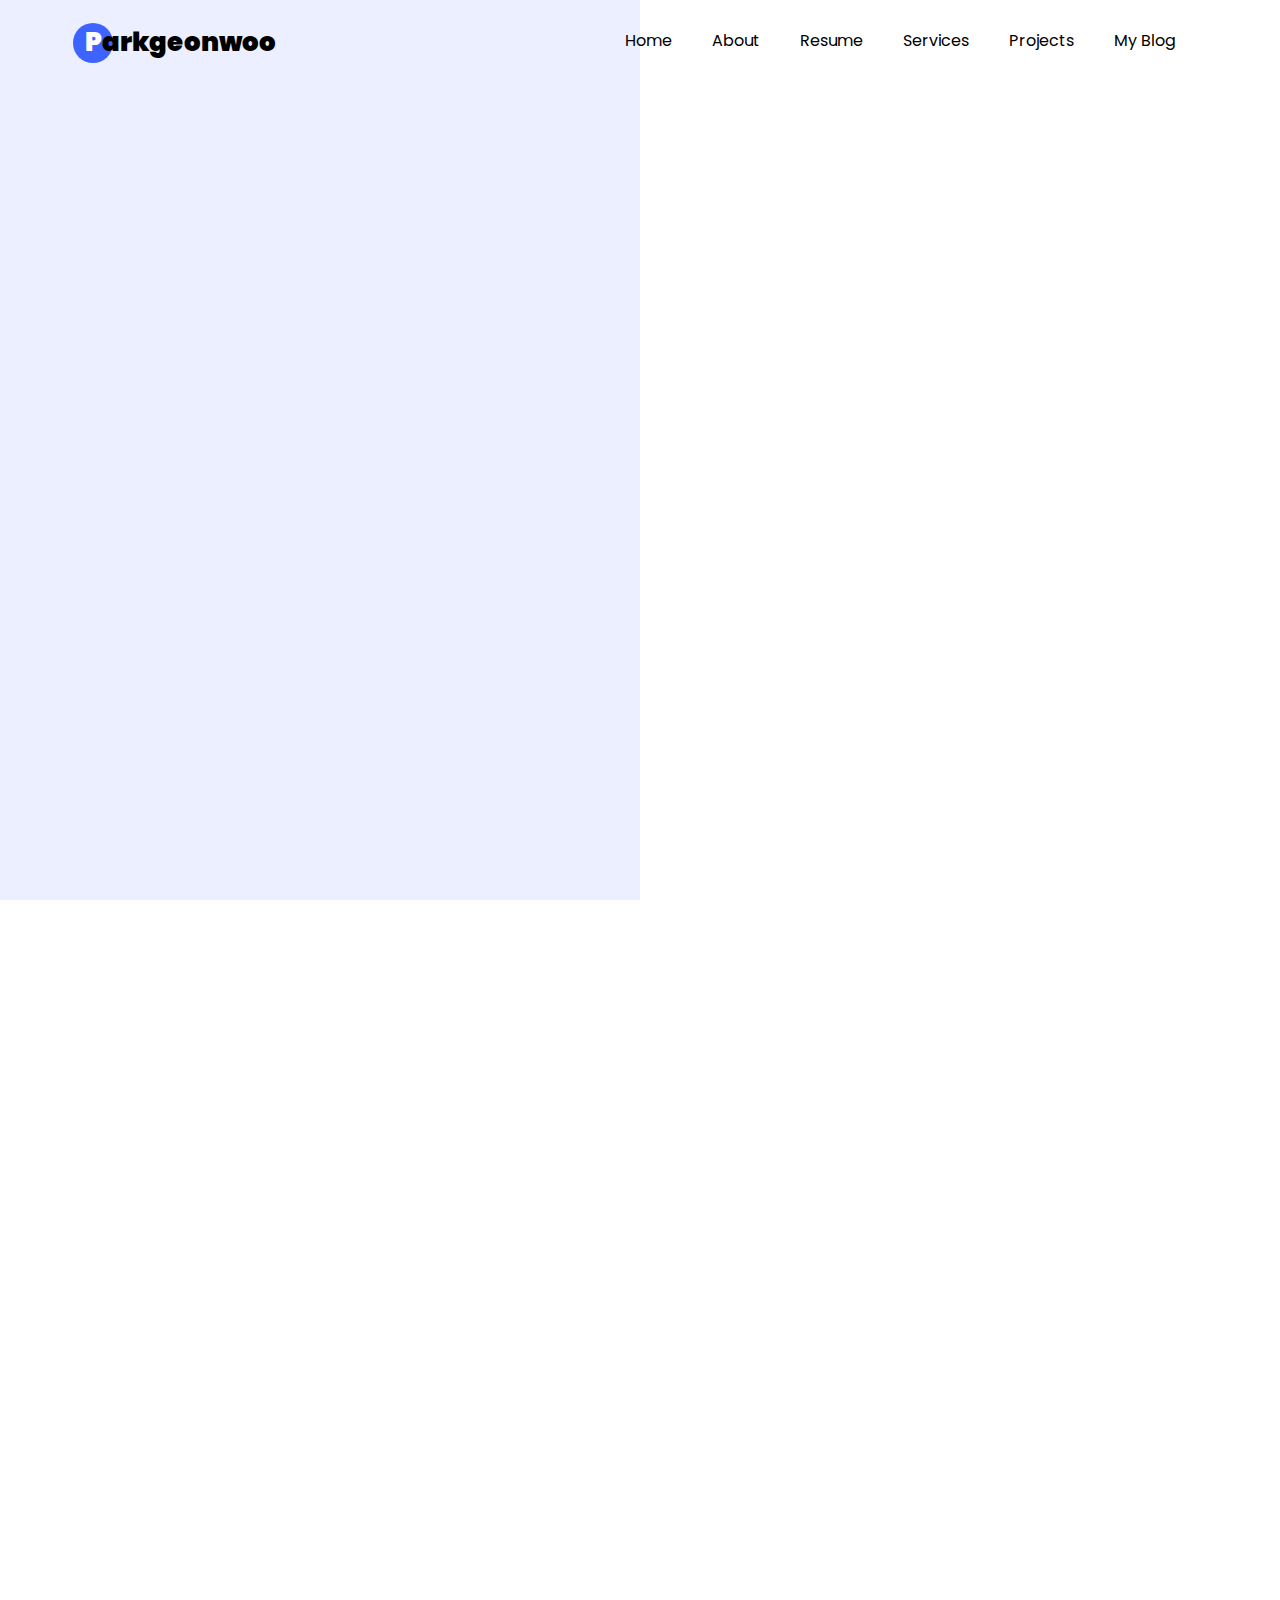
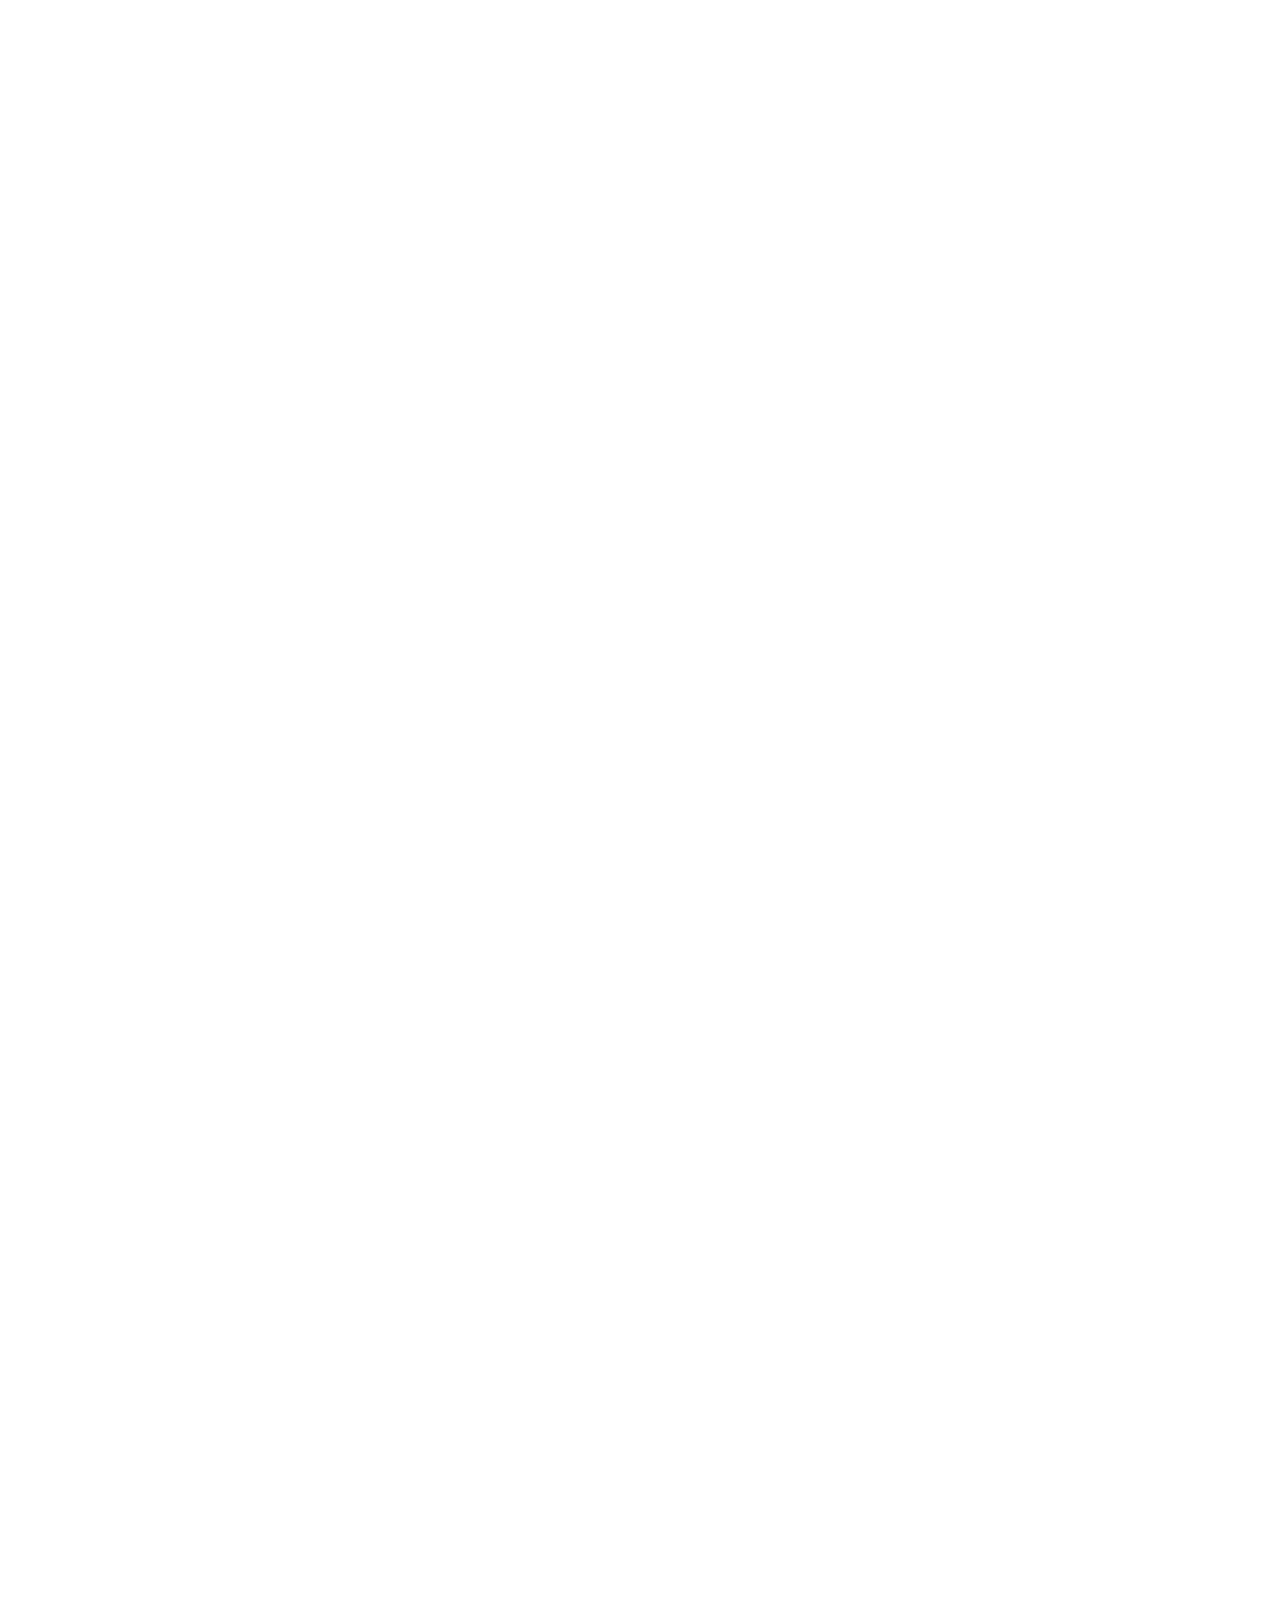
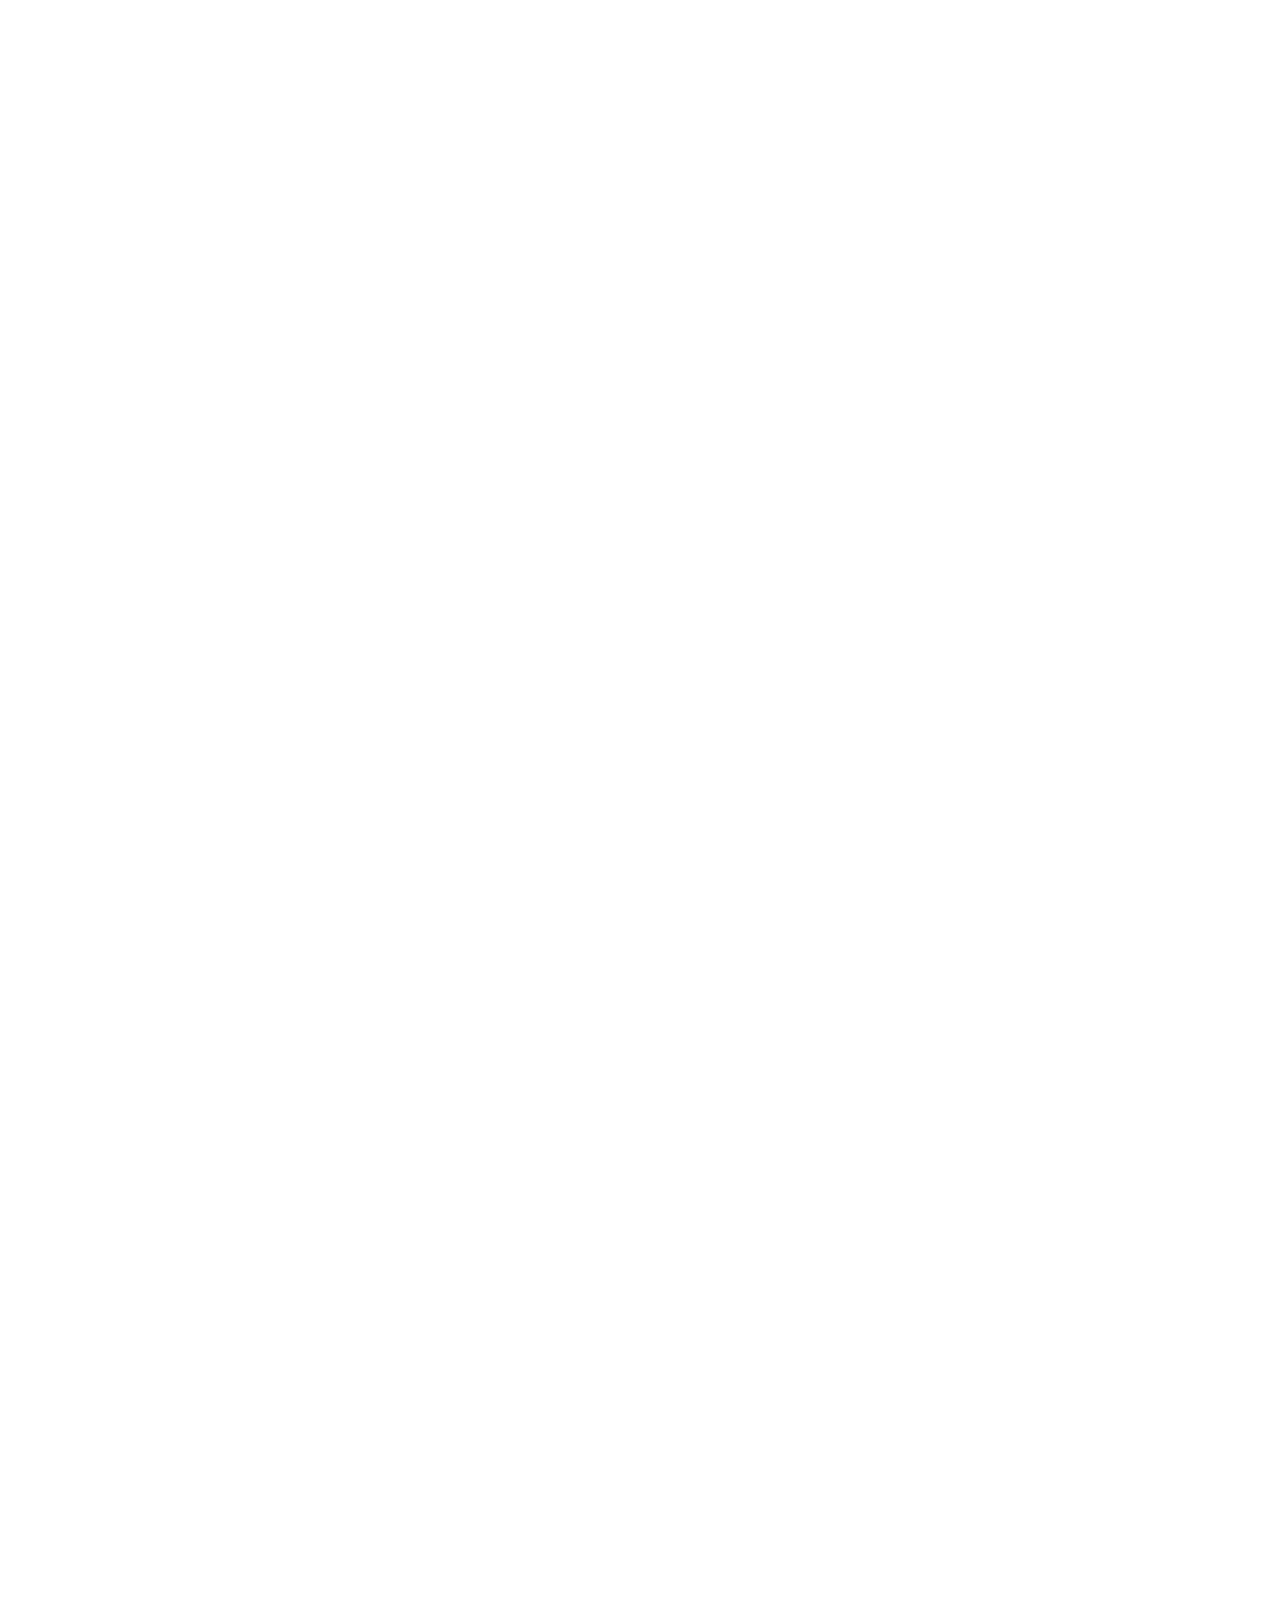
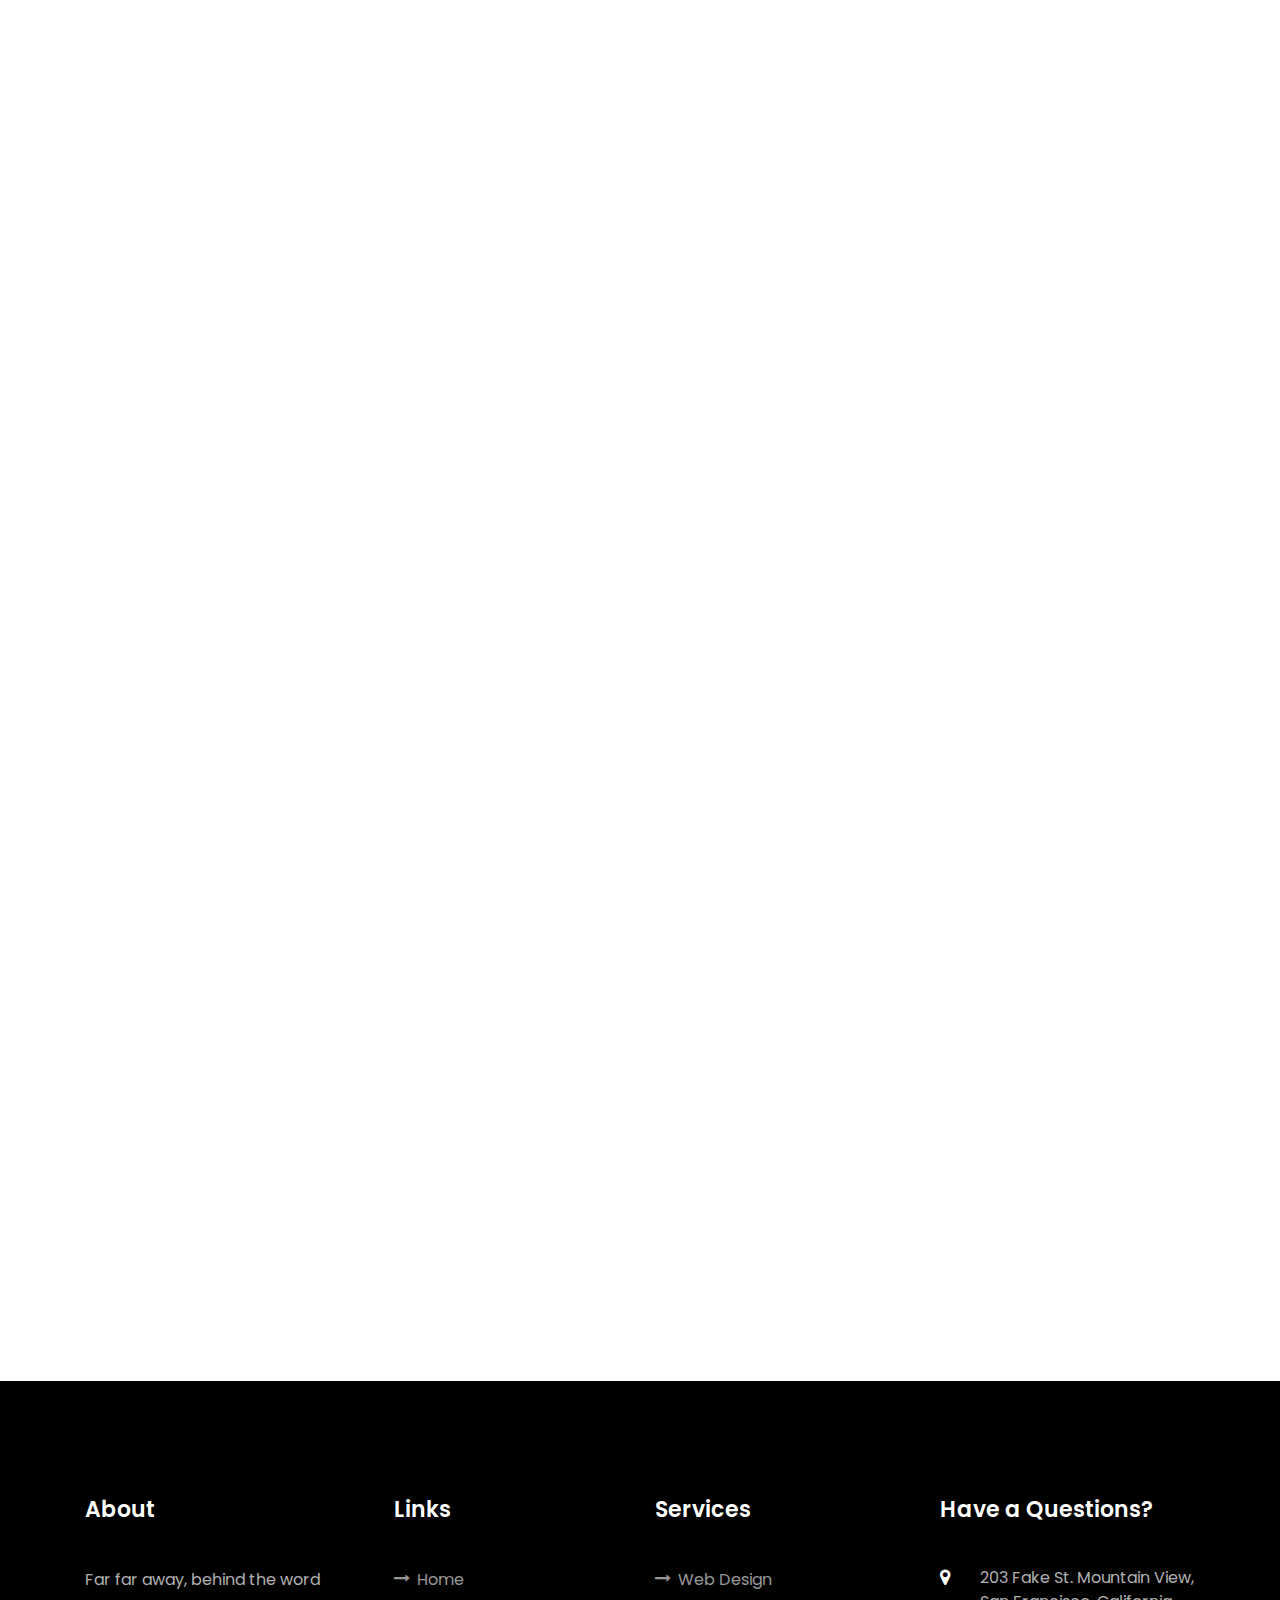
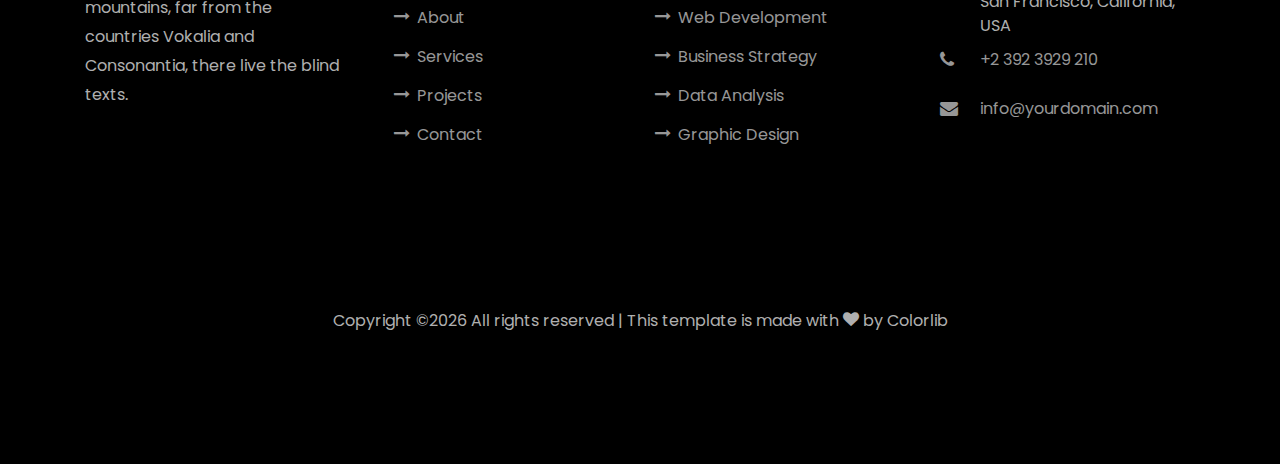
==== commit 6f742373: "Refact : 필요한 뼈대 수정" ====
--- a/single.html
+++ b/single.html
@@ -27,7 +27,7 @@
 	  
     <nav class="navbar navbar-expand-lg navbar-dark ftco_navbar ftco-navbar-light site-navbar-target" id="ftco-navbar">
 	    <div class="container">
-	      <a class="navbar-brand" href="index.html"><span>R</span>onaldo</a>
+	      <a class="navbar-brand" href="index.html"><span>P</span>arkgeonwoo</a>
 	      <button class="navbar-toggler js-fh5co-nav-toggle fh5co-nav-toggle" type="button" data-toggle="collapse" data-target="#ftco-nav" aria-controls="ftco-nav" aria-expanded="false" aria-label="Toggle navigation">
 	        <span class="oi oi-menu"></span> Menu
 	      </button>
@@ -40,7 +40,7 @@
 	          <li class="nav-item"><a href="index.html#services-section" class="nav-link"><span>Services</span></a></li>
 	          <li class="nav-item"><a href="index.html#projects-section" class="nav-link"><span>Projects</span></a></li>
 	          <li class="nav-item"><a href="index.html#blog-section" class="nav-link"><span>My Blog</span></a></li>
-	          <li class="nav-item"><a href="index.html#contact-section" class="nav-link"><span>Contact</span></a></li>
+	          <!-- <li class="nav-item"><a href="index.html#contact-section" class="nav-link"><span>Contact</span></a></li> -->
 	        </ul>
 	      </div>
 	    </div>
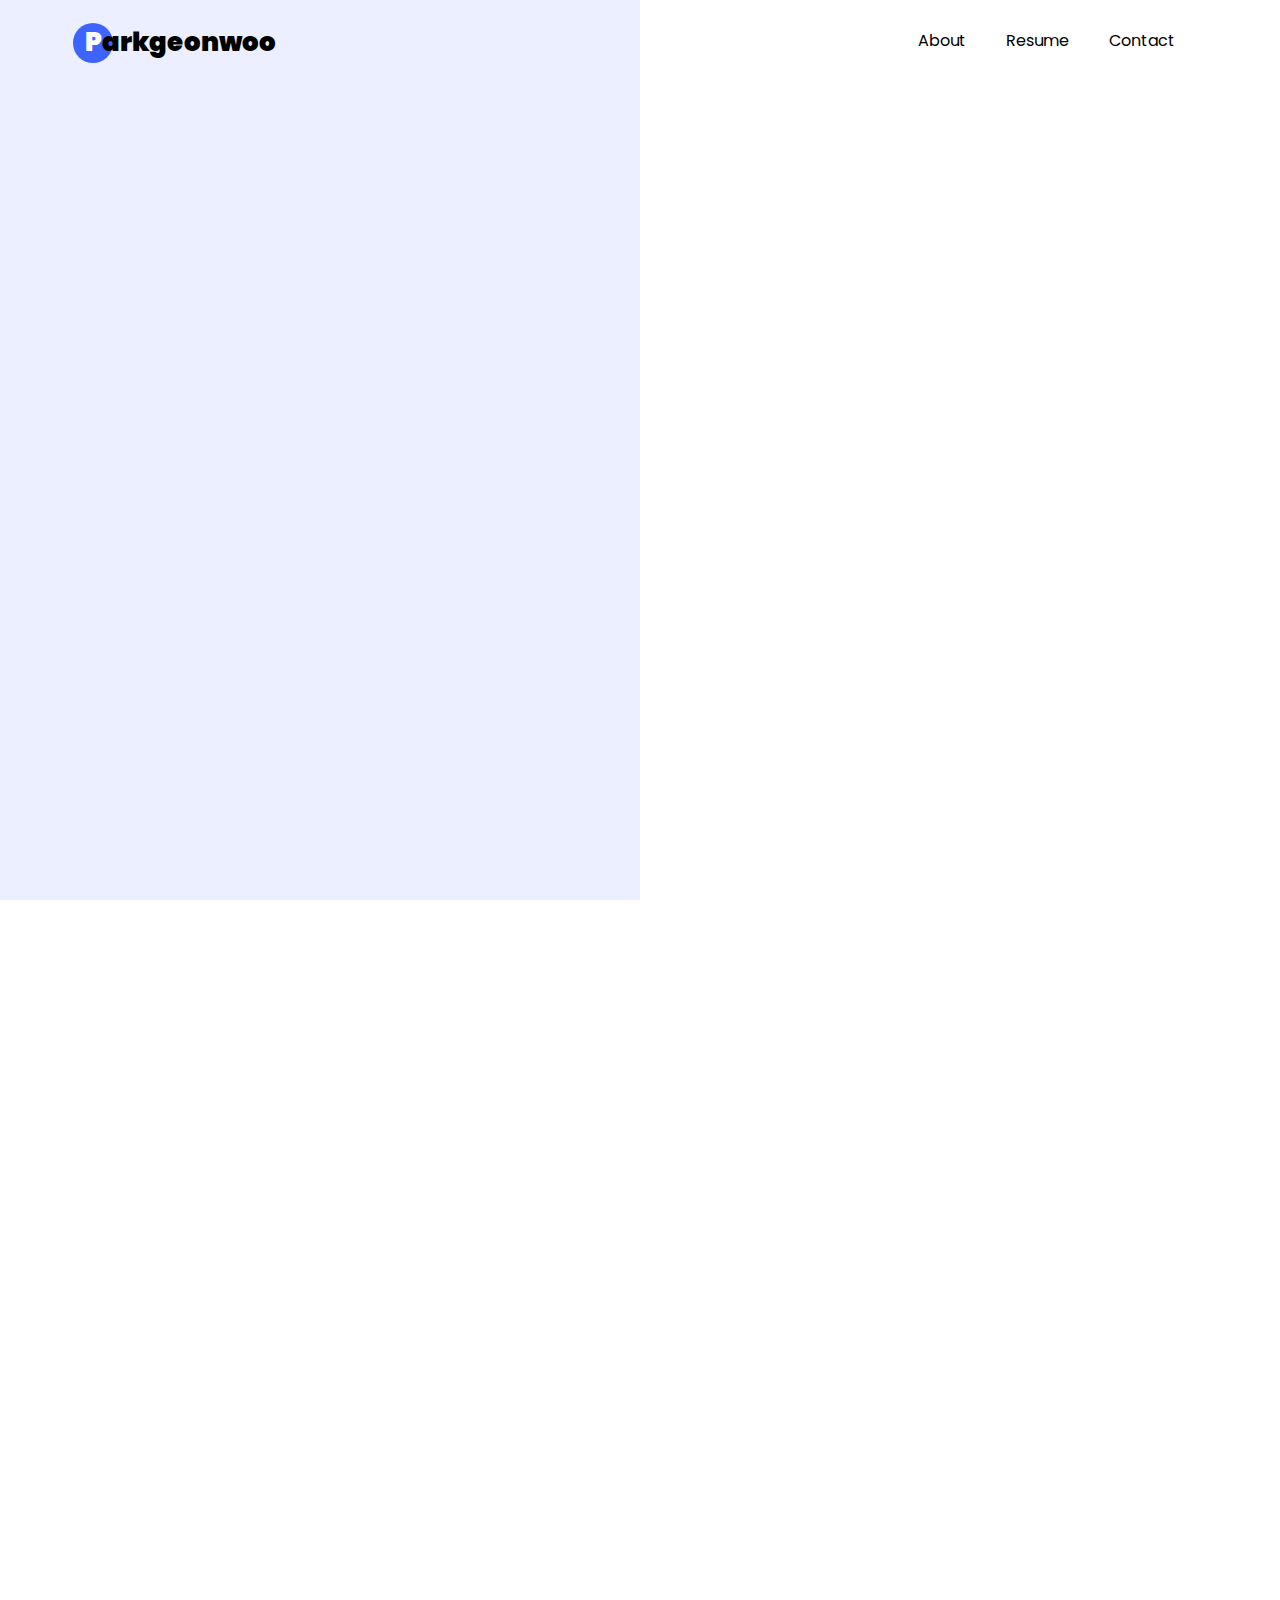
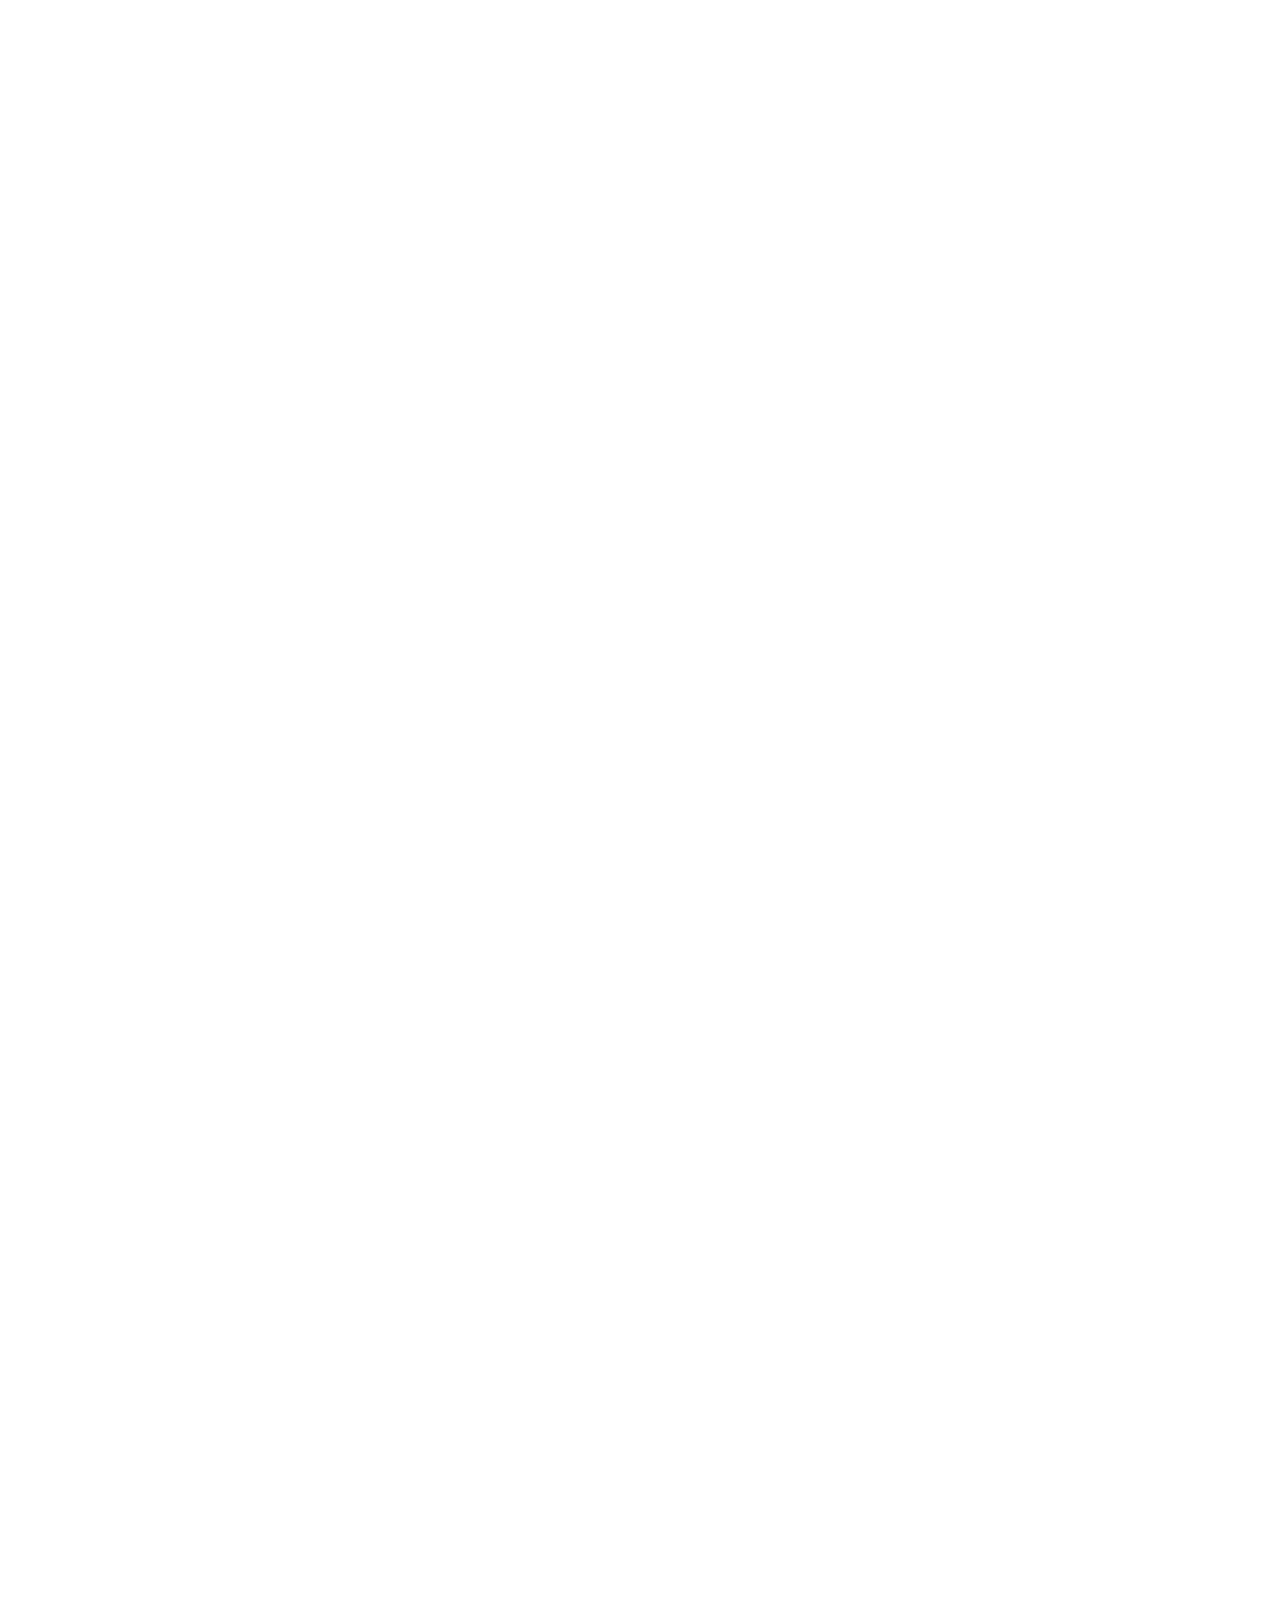
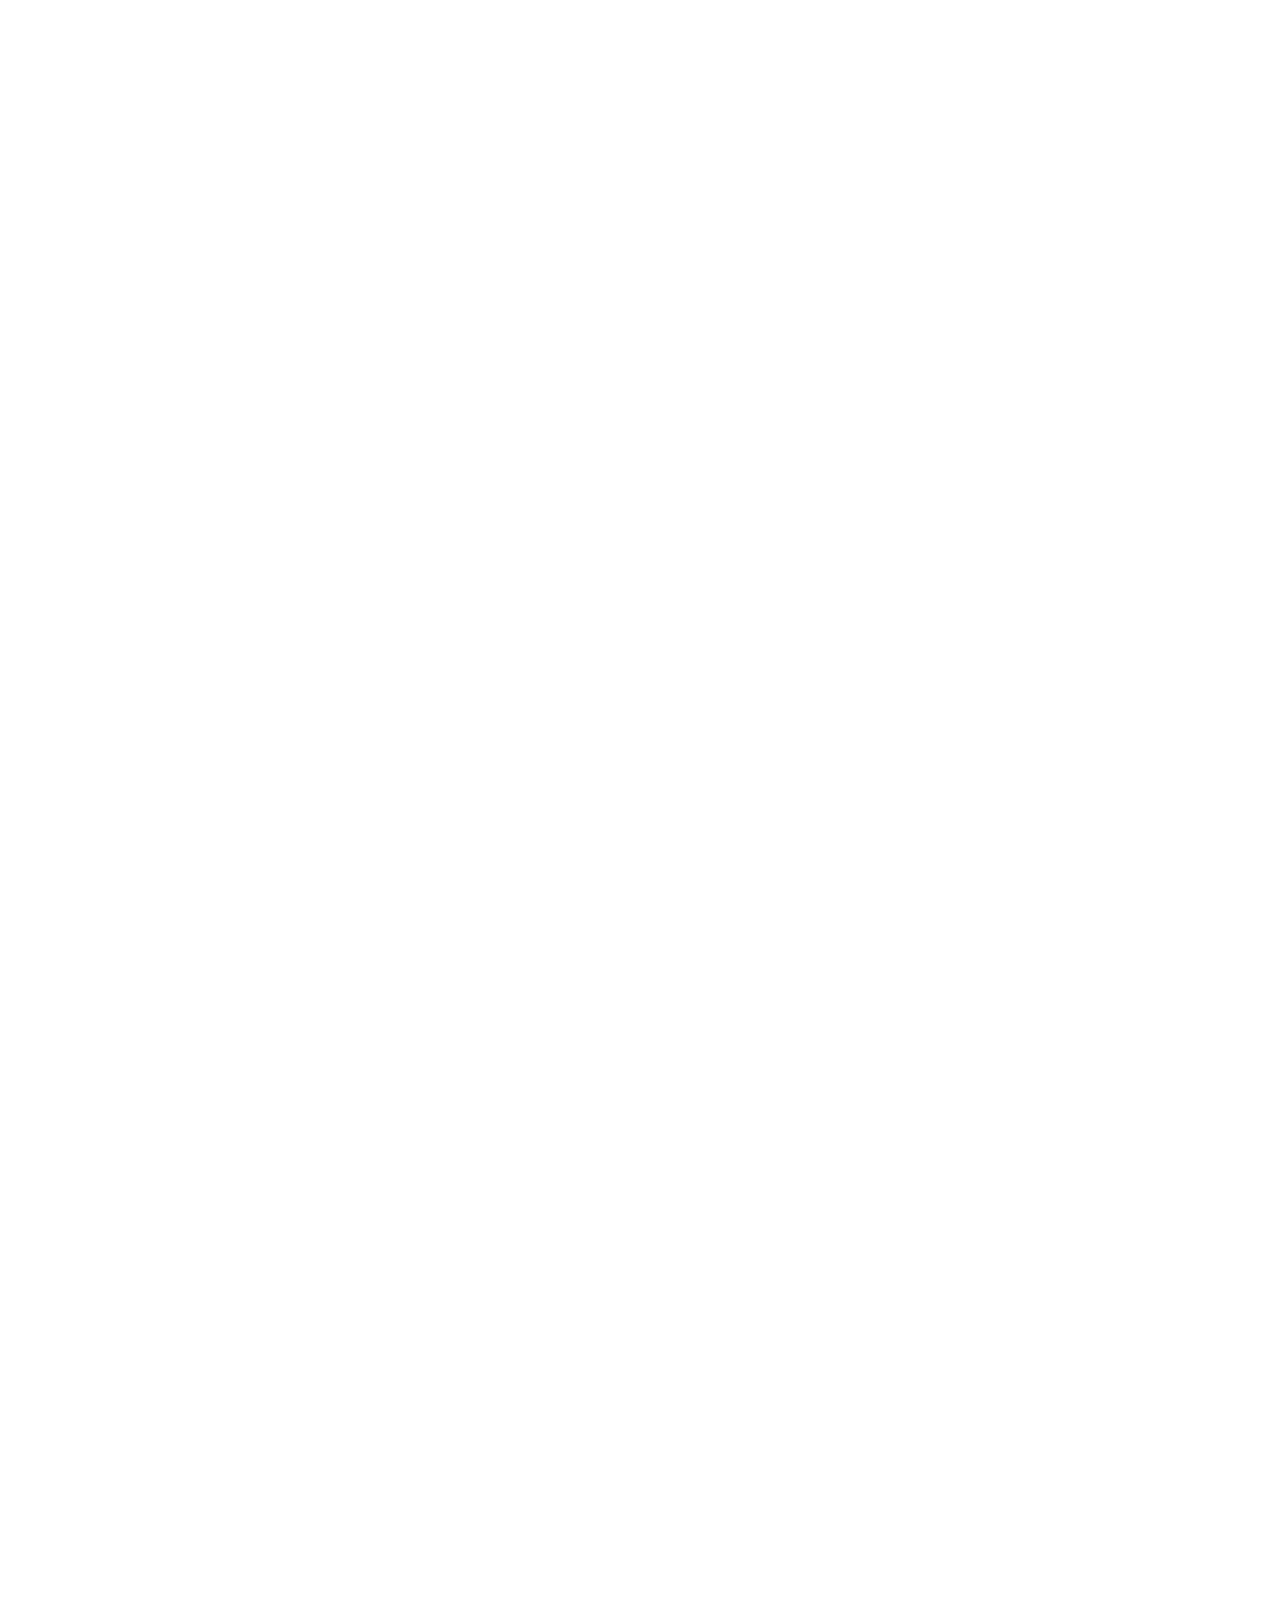
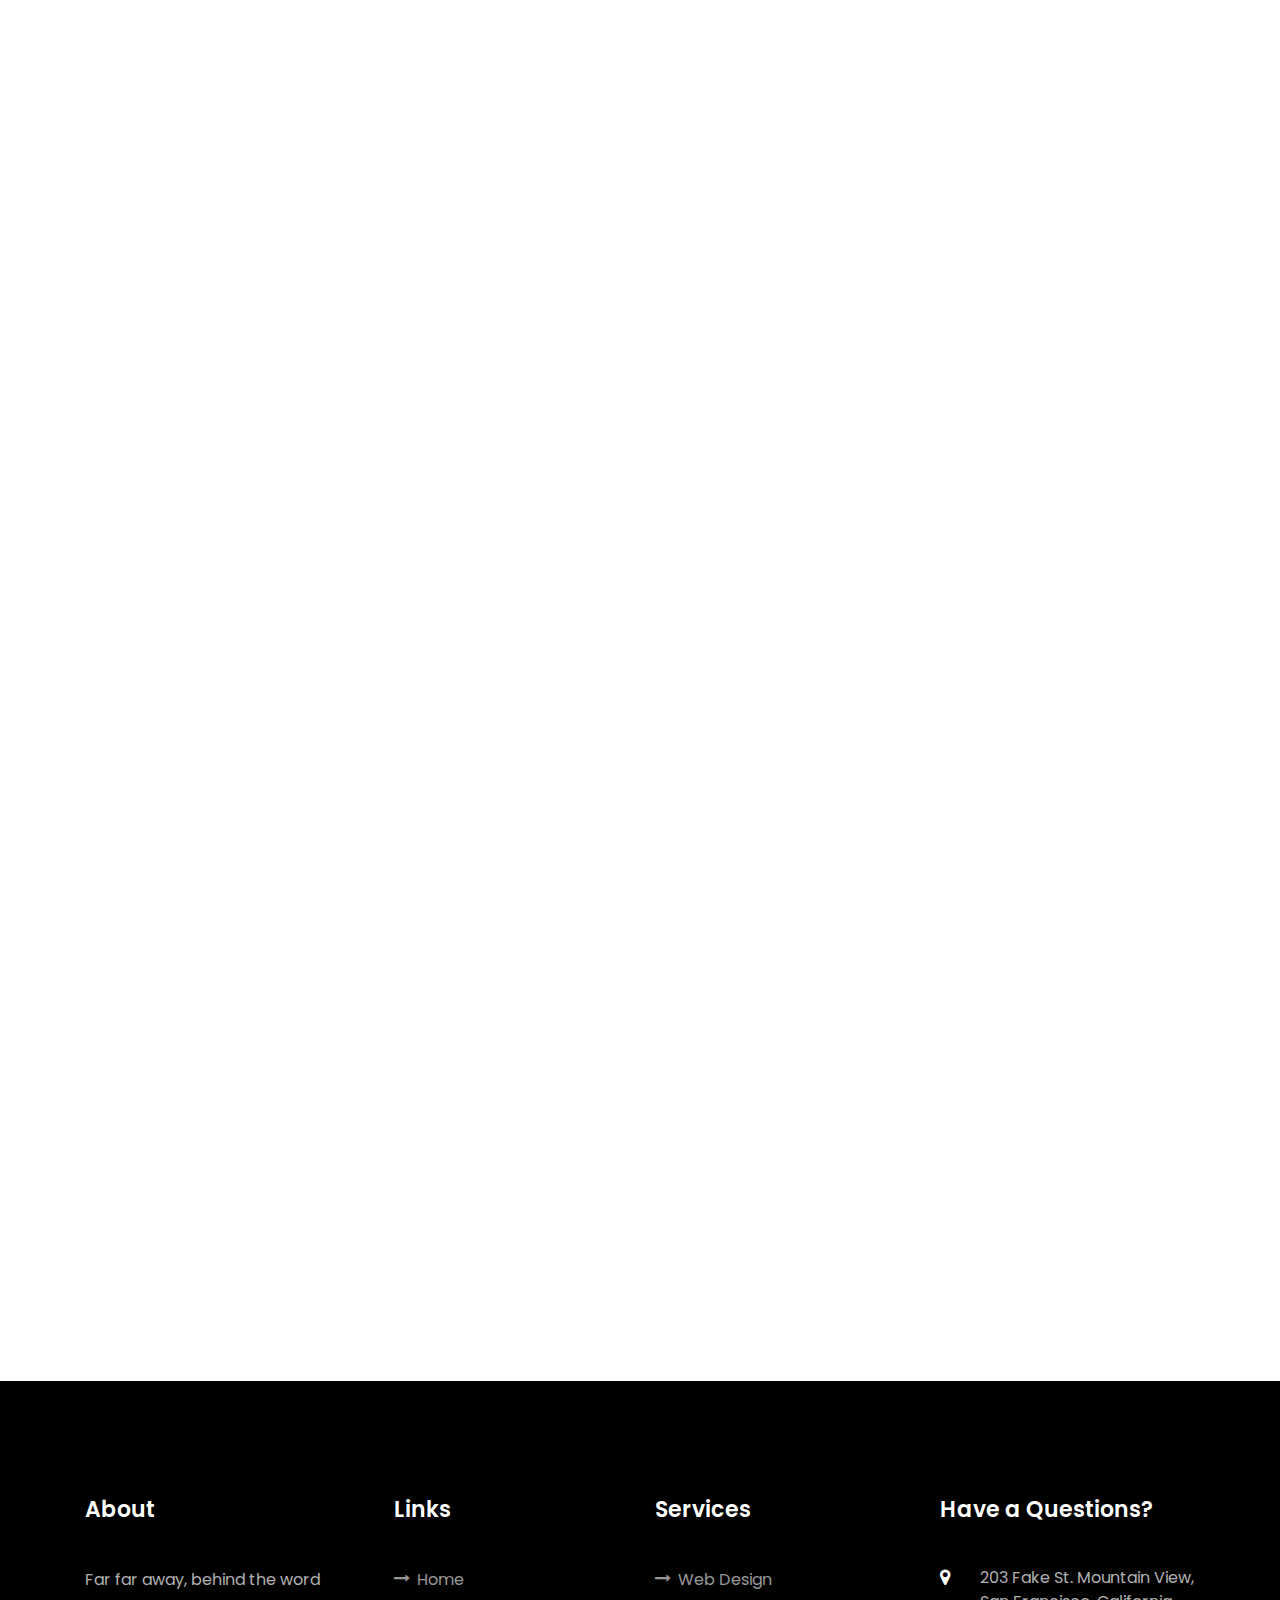
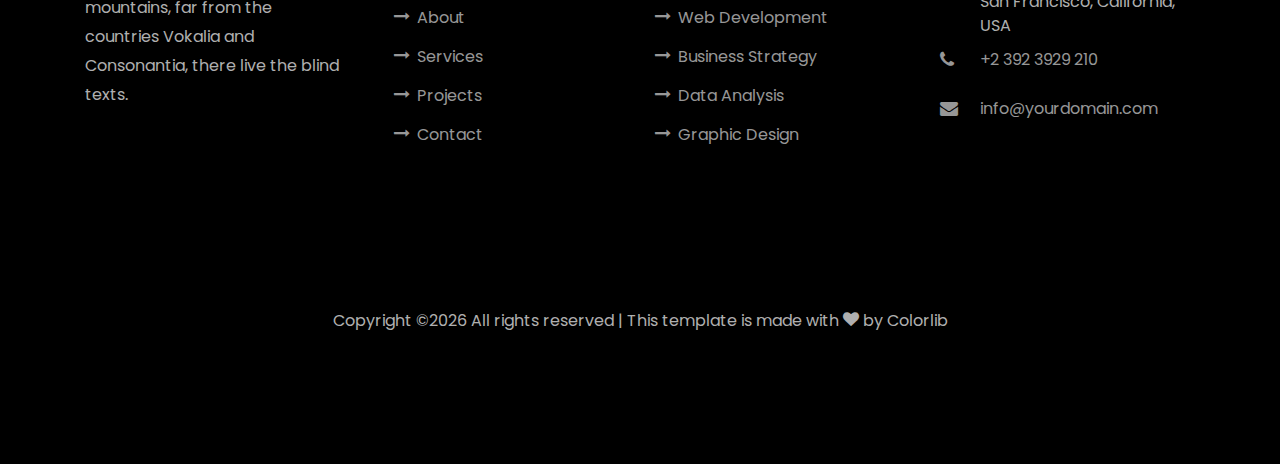
==== commit bc5eb7e0: "Refact : 수정" ====
--- a/single.html
+++ b/single.html
@@ -34,12 +34,9 @@
 
 	      <div class="collapse navbar-collapse" id="ftco-nav">
 	        <ul class="navbar-nav nav ml-auto">
-	          <li class="nav-item"><a href="index.html#home-section" class="nav-link"><span>Home</span></a></li>
-	          <li class="nav-item"><a href="index.html#about-section" class="nav-link"><span>About</span></a></li>
-	          <li class="nav-item"><a href="index.html#resume-section" class="nav-link"><span>Resume</span></a></li>
-	          <li class="nav-item"><a href="index.html#services-section" class="nav-link"><span>Services</span></a></li>
-	          <li class="nav-item"><a href="index.html#projects-section" class="nav-link"><span>Projects</span></a></li>
-	          <li class="nav-item"><a href="index.html#blog-section" class="nav-link"><span>My Blog</span></a></li>
+            <li class="nav-item"><a href="#about-section" class="nav-link"><span>About</span></a></li>
+            <li class="nav-item"><a href="#resume-section" class="nav-link"><span>Resume</span></a></li>
+            <li class="nav-item"><a href="#footer-section" class="nav-link"><span>Contact</span></a></li>
 	          <!-- <li class="nav-item"><a href="index.html#contact-section" class="nav-link"><span>Contact</span></a></li> -->
 	        </ul>
 	      </div>
